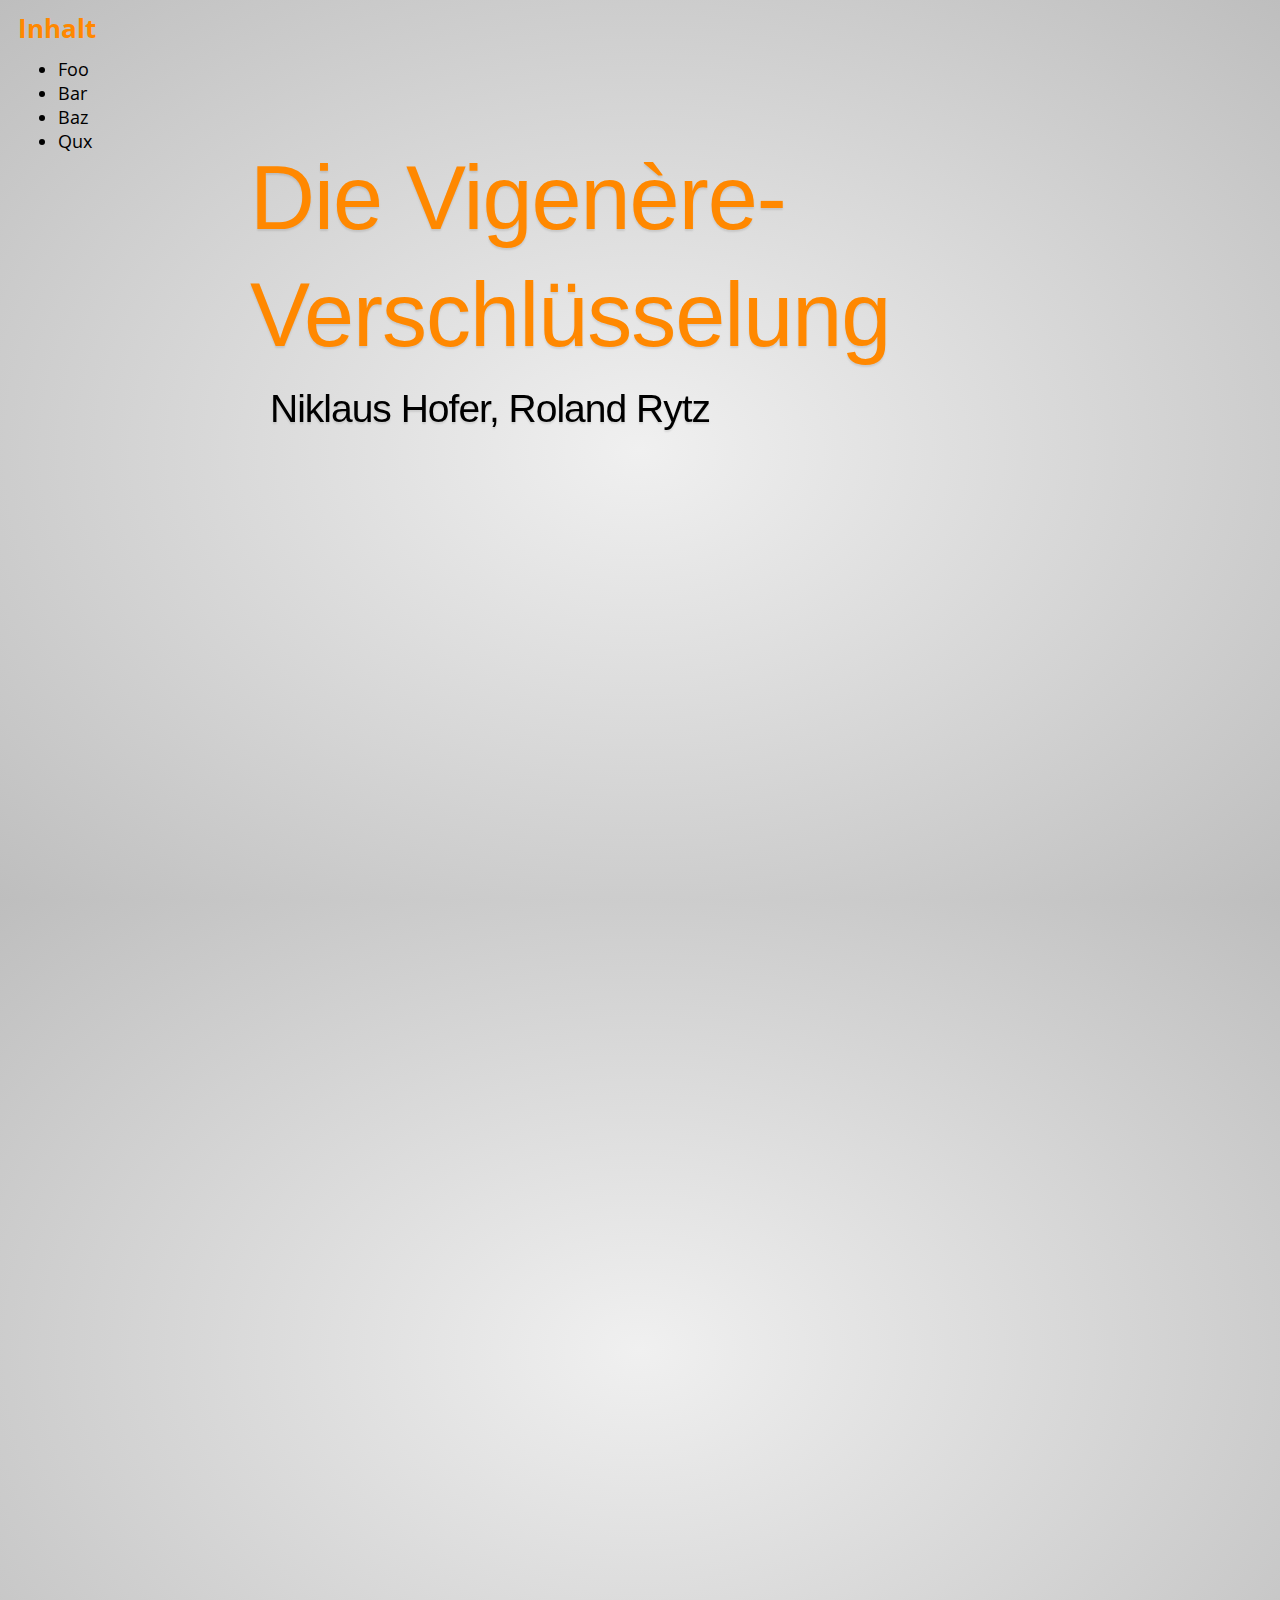
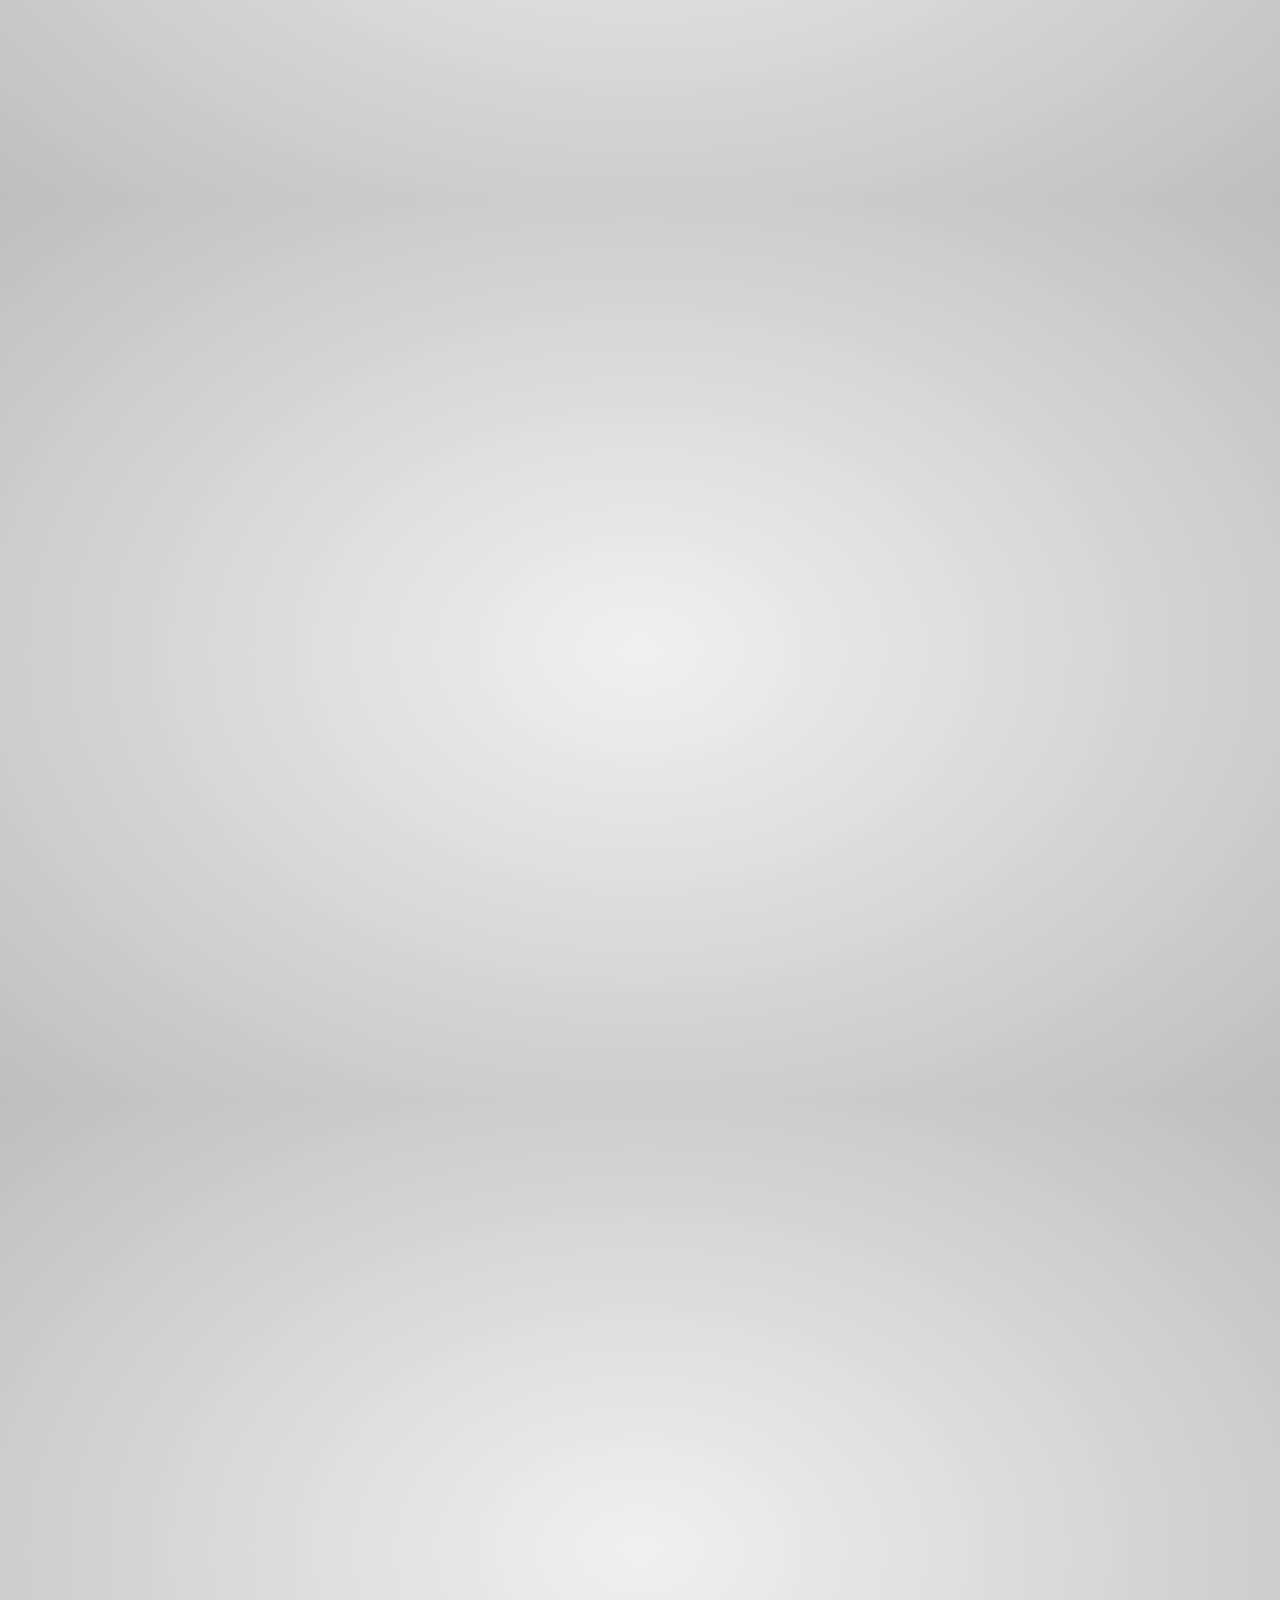
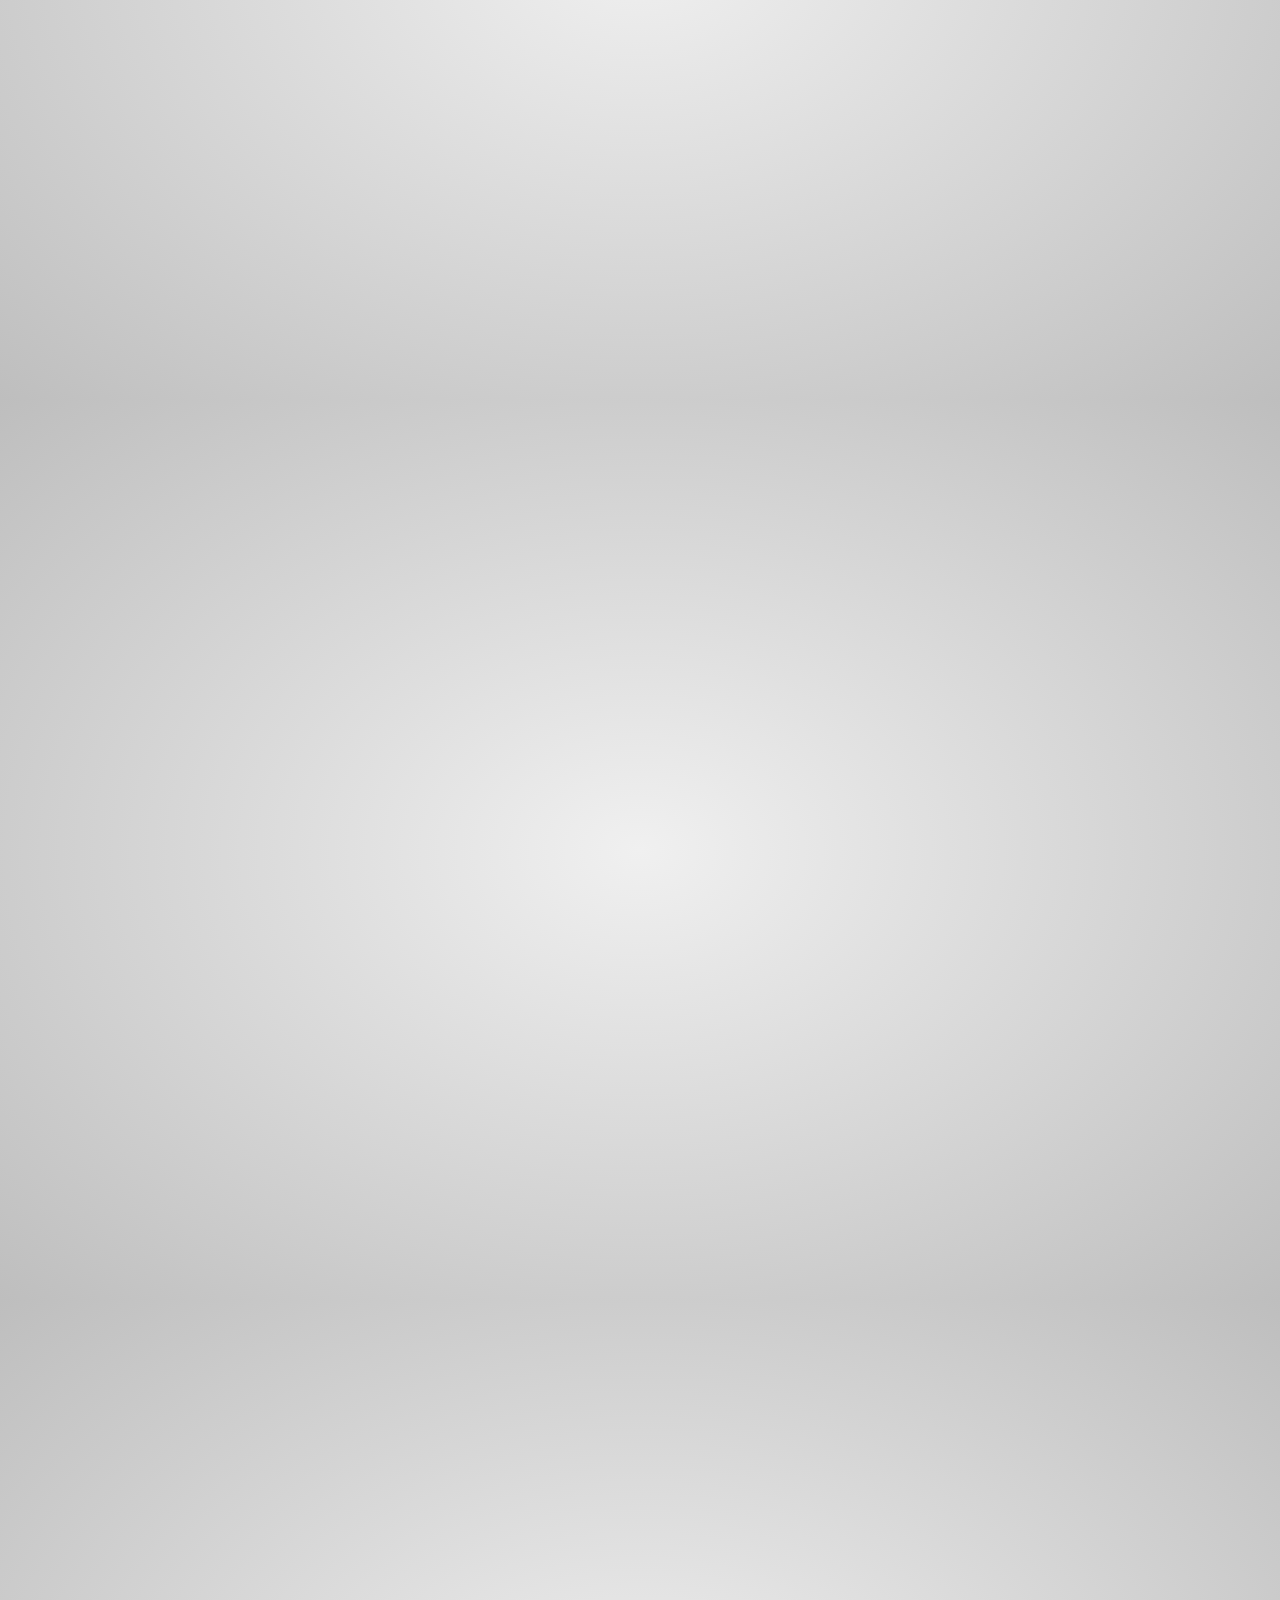
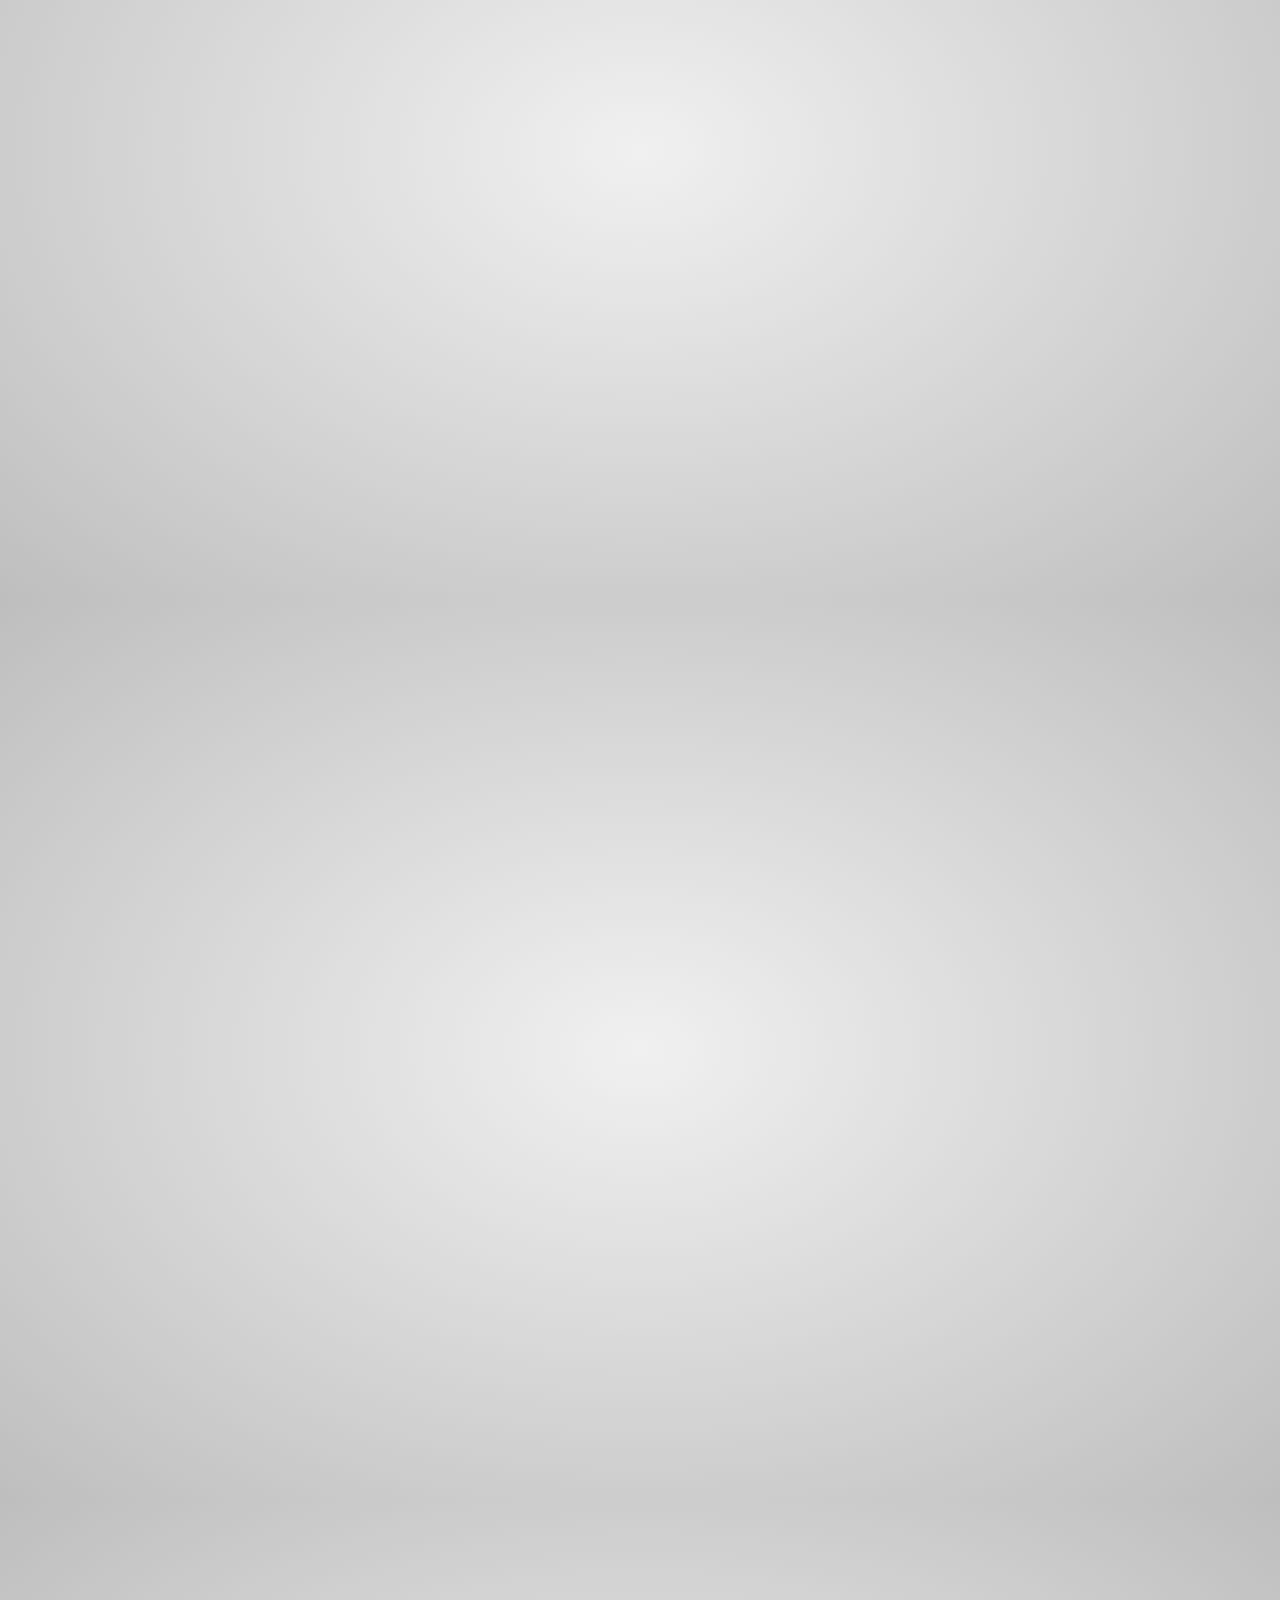
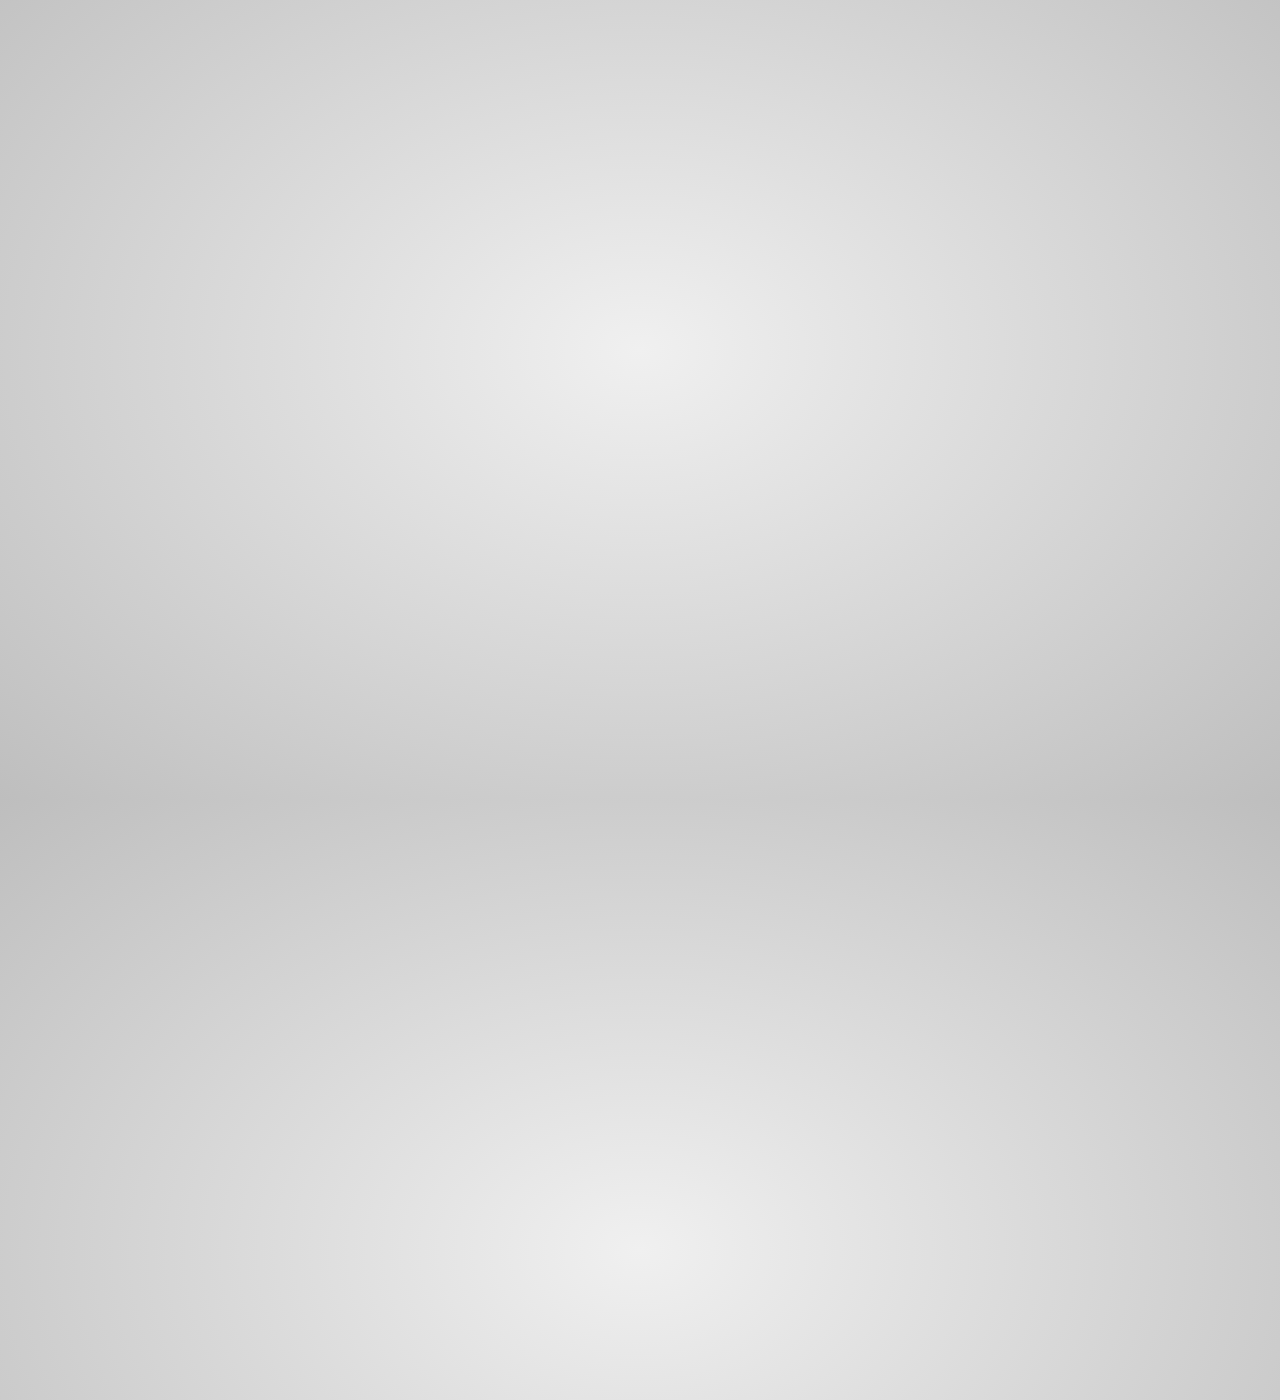
==== praesentation/index.html @ b6e89bb3 "progress on the presentation" ====
<!doctype html>

<html lang="de">
<head>
    <meta charset="utf-8" />
    <meta name="viewport" content="width=1024" />
    <meta name="apple-mobile-web-app-capable" content="yes" />
    <title>impress.js | presentation tool based on the power of CSS3 transforms and transitions in modern browsers | by Bartek Szopka @bartaz</title>
    
    <meta name="description" content="impress.js is a presentation tool based on the power of CSS3 transforms and transitions in modern browsers and inspired by the idea behind prezi.com." />
    <meta name="author" content="Bartek Szopka" />

    <!--link href="http://fonts.googleapis.com/css?family=Open+Sans:regular,semibold,italic,italicsemibold|PT+Sans:400,700,400italic,700italic|PT+Serif:400,700,400italic,700italic" rel="stylesheet" /-->

    <link href="css/impress-demo.css" rel="stylesheet" />
    
    <link rel="shortcut icon" href="favicon.png" />
    
</head>

<body class="impress-not-supported">

<!--
    For example this fallback message is only visible when there is `impress-not-supported` class on body.
-->
<div class="fallback-message">
Dieser Browser ist veraltet. Get a new one!
</div>

<!-- Table of contents!-->
<iframe src="./inhalt.html" allowtransparency="true" frameborder="0" scrolling="0" width="300px" height="500px" style="overflow: hidden;"></iframe>

<div id="impress">

	<div class="step noslide">
		<h1>Die Vigen&egrave;re-Verschlüsselung</h1>
		<q>Niklaus Hofer, Roland Rytz</q>
	</div>
	
	<div class="step slide" data-y="1000" data-z="1000">
		<h2>Der Algorithmus</h2>
		<q>Die Vigenère-Chiffre ist ein simpler, einfach zu verstehender Verschlüsselungsalgorithmus.</q>
	</div>
	
	<div class="step slide" data-y="2000" data-z="2000">
		<h2>Polyalphabetische Substitution</h2>
		<q>"Gibb" + 1 &rarr; "Hjcc"</q>
		<q>"Gibb" + "key" &rarr; "Qmzl"</q>
	</div>
	
	<div class="step slide" data-y="3000" data-z="3000">
		<iframe width=750" height="600" src="../code/table.html">
		</iframe>
	</div>
	
	<div class="step slide" data-y="4000" data-z="4000">
	<h2>Funktionsweise</h2>
	<q>Klartext: Dies ist ein kurzer Text</q>
	<q>Passwort: Wikipedia</q>
	<br />
	<br />
<q class="monospace">KLARTEXT: D I E S I S T E I N K U R Z E R T E X T<br />
PASSWORT: W I K I P E D I A W I K I P E D I A W I<br />
RESULTAT: Z Q O A X W W M I J S E Z O I U B E T B<br />
<br />
KLARTEXT: 03 08 04 18 08 18 19 04 08 13 10 20 17 25 04 17 19 04 23 19<br />
PASSWORT: 22 08 10 08 15 04 03 08 00 22 08 10 08 15 04 03 08 00 22 08<br />
RESULTAT: 25 16 14 26 23 22 22 12 08 35 18 30 25 40 08 20 27 04 45 27<br />
MOD 26&nbsp; : 25 16 14 00 23 22 22 12 08 09 18 04 25 14 08 20 01 04 19 01<br />
</q>
	</div>
	
	<div class="step slide" data-y="5000" data-z="5000">
	<h2 style="font-size: 2.1em; margin-top: 200px;">Mathematischer Hintergrund</h2>
	</div>
	
	<div class="step slide" data-y="6000" data-z="6000">
	<h2>Verschlüsseln</h2>
	<q>P = Passwort</q>
	<q>K = Klartext</q>
	<q>V = Verschlüsselter Text</q>
	<q>l = Länge des Passwortes</q>
	<q>i = Aktuelle Stelle</q>
	
	<img src="./img/encrypt.png" alt="" title="" height="42" width="510" />
	
	</div>
	
	<div class="step slide" data-y="7000" data-z="7000">
	<h2>Entschlüsseln</h2>
	<q>P = Passwort</q>
	<q>K = Klartext</q>
	<q>V = Verschlüsselter Text</q>
	<q>l = Länge des Passwortes</q>
	<q>i = Aktuelle Stelle</q>
	
	<img src="./img/encrypt.png" alt="" title="" height="42" width="510" />
	
	</div>
	
	
	<!--<div class="step slide" data-y="9000" data-z="9000">
		<input />
		<input />
		<div id="bigsendbutton" onclick="$(document).trigger($.Event('keypress', { keyCode: 39 }))">
			Verschl&uuml;sseln!
		</div>
	</div>-->
	
	
	<!--
	
	<div class="step slide" data-y="000" data-z="000">
		<h2>Title!</h2>
		<q>Foo baaaaaaaar</q>
		<q>Foo baaaaaaaar</q>
		<ul>
			<li>Baz</li>
			<li>Qux</li>
		</ul>
		<q>Fubar</q>
	</div>

	-->

</div>

<script src="js/impress.js"></script>
<script>impress().init();</script>


</body>
</html>
---- praesentation/css/impress-demo.css ----
/*
    So you like the style of impress.js demo?
    Or maybe you are just curious how it was done?

    You couldn't find a better place to find out!

    Welcome to the stylesheet impress.js demo presentation.

    Please remember that it is not meant to be a part of impress.js and is
    not required by impress.js.
    I expect that anyone creating a presentation for impress.js would create
    their own set of styles.

    But feel free to read through it and learn how to get the most of what
    impress.js provides.

    And let me be your guide.

    Shall we begin?
*/


/*
    We start with a good ol' reset.
    That's the one by Eric Meyer http://meyerweb.com/eric/tools/css/reset/

    You can probably argue if it is needed here, or not, but for sure it
    doesn't do any harm and gives us a fresh start.
*/

html, body, div, span, applet, object, iframe,
h1, h2, h3, h4, h5, h6, p, blockquote, pre,
a, abbr, acronym, address, big, cite, code,
del, dfn, em, img, ins, kbd, q, s, samp,
small, strike, strong, sub, sup, tt, var,
b, u, i, center,
dl, dt, dd, ol, ul, li,
fieldset, form, label, legend,
table, caption, tbody, tfoot, thead, tr, th, td,
article, aside, canvas, details, embed,
figure, figcaption, footer, header, hgroup,
menu, nav, output, ruby, section, summary,
time, mark, audio, video {
    margin: 0;
    padding: 0;
    border: 0;
    font-size: 100%;
    font: inherit;
    vertical-align: baseline;
}

/* HTML5 display-role reset for older browsers */
article, aside, details, figcaption, figure,
footer, header, hgroup, menu, nav, section {
    display: block;
}
body {
    line-height: 1;
}
ol, ul {
	margin-left: 40px;
	margin-top: 10px;
}
blockquote, q {
    quotes: none;
}
blockquote:before, blockquote:after,
q:before, q:after {
    content: '';
    content: none;
}

h1{
	color: #FF8800;
	font-size: 3em;
	line-height: 1.3em;
}

h2{
	color: #FF8800;
	font-size: 2em;
	line-height: 1.3em;
}

q{
	color: #000000;
	font-size: 1.3em;
	line-height: 1.3em;
	margin-left: 20px;
}

input{
	font-family: monospace;
	display: block;
	width: 750px;
	height: 40px;
	font-size: 30px;
	border-color: #000000;
	margin-top: 30px;
	padding: 5px;
	box-shadow: inset 2px 2px 10px #555555
}

#bigsendbutton{
	position: absolute;
	height: 80px;
	padding-top: 20px;
	width: 300px;
	border: 2px #000000 solid;
	border-radius: 20px;
	box-shadow: inset 0px -50px 100px #AAAAAA;
	text-align: center;
	text-shadow: none;
	line-height: 50px;
	font-size: 35px;
	color: #000000;
	right: 80px;
	top: 250px;
	cursor: pointer;
}

#bigsendbutton:hover{
	box-shadow: inset 0px -30px 100px #DDDDDD;
}

#inhalt{
	display: block;
	position: absolute;
}

table {
    border-collapse: collapse;
    border-spacing: 0;
}

/*
    Now here is when interesting things start to appear.

    We set up <body> styles with default font and nice gradient in the background.
    And yes, there is a lot of repetition there because of -prefixes but we don't
    want to leave anybody behind.
*/
body {
    font-family: 'PT Sans', sans-serif;
    min-height: 740px;

    background: rgb(215, 215, 215);
    background: -webkit-gradient(radial, 50% 50%, 0, 50% 50%, 500, from(rgb(240, 240, 240)), to(rgb(190, 190, 190)));
    background: -webkit-radial-gradient(rgb(240, 240, 240), rgb(190, 190, 190));
    background:    -moz-radial-gradient(rgb(240, 240, 240), rgb(190, 190, 190));
    background:     -ms-radial-gradient(rgb(240, 240, 240), rgb(190, 190, 190));
    background:      -o-radial-gradient(rgb(240, 240, 240), rgb(190, 190, 190));
    background:         radial-gradient(rgb(240, 240, 240), rgb(190, 190, 190));
}

/*
    Now let's bring some text styles back ...
*/
b, strong { font-weight: bold }
i, em { font-style: italic }

/*
    ... and give links a nice look.
*/
a {
    color: inherit;
    text-decoration: none;
    padding: 0 0.1em;
    background: rgba(255,255,255,0.5);
    text-shadow: -1px -1px 2px rgba(100,100,100,0.9);
    border-radius: 0.2em;

    -webkit-transition: 0.5s;
    -moz-transition:    0.5s;
    -ms-transition:     0.5s;
    -o-transition:      0.5s;
    transition:         0.5s;
}

a:hover,
a:focus {
    background: rgba(255,255,255,1);
    text-shadow: -1px -1px 2px rgba(100,100,100,0.5);
}

/*
    Because the main point behind the impress.js demo is to demo impress.js
    we display a fallback message for users with browsers that don't support
    all the features required by it.

    All of the content will be still fully accessible for them, but I want
    them to know that they are missing something - that's what the demo is
    about, isn't it?

    And then we hide the message, when support is detected in the browser.
*/

.fallback-message {
    font-family: sans-serif;
    line-height: 1.3;

    width: 780px;
    padding: 10px 10px 0;
    margin: 20px auto;

    border: 1px solid #E4C652;
    border-radius: 10px;
    background: #EEDC94;
}

.fallback-message p {
    margin-bottom: 10px;
}

.impress-supported .fallback-message {
    display: none;
}

/*
    Now let's style the presentation steps.

    We start with basics to make sure it displays correctly in everywhere ...
*/

.step {
    position: relative;
    width: 900px;
    padding: 40px;
    margin: 20px auto;

    -webkit-box-sizing: border-box;
    -moz-box-sizing:    border-box;
    -ms-box-sizing:     border-box;
    -o-box-sizing:      border-box;
    box-sizing:         border-box;

    font-family: 'PT Serif', georgia, serif;
    font-size: 48px;
    line-height: 1.5;
}

/*
    ... and we enhance the styles for impress.js.

    Basically we remove the margin and make inactive steps a little bit transparent.
*/
.impress-enabled .step {
    margin: 0;
    opacity: 0.3;

    -webkit-transition: opacity 1s;
    -moz-transition:    opacity 1s;
    -ms-transition:     opacity 1s;
    -o-transition:      opacity 1s;
    transition:         opacity 1s;
}

.impress-enabled .step.active { opacity: 1 }

.monospace{
	font-family: monospace !important;
	font-size: 0.6em !important;
	line-height: 1em !important;
}

.slide {
    display: block;

    width: 800px;
    height: 700px;
    padding: 40px 60px;

    background-color: white;
    border: 1px solid rgba(0, 0, 0, .3);
    box-shadow: 0 2px 6px rgba(0, 0, 0, .1);

    color: rgb(102, 102, 102);
    text-shadow: 0 2px 2px rgba(0, 0, 0, .1);

    font-family: 'Open Sans', Arial, sans-serif;
    font-size: 30px;
    line-height: 36px;
    letter-spacing: -1px;
}

.noslide {
    display: block;

    width: 900px;
    height: 700px;
    padding: 40px 60px;

    background-color: none;
    border: none;

    color: rgb(102, 102, 102);
    text-shadow: 0 2px 2px rgba(0, 0, 0, .1);

    font-family: 'Open Sans', Arial, sans-serif;
    font-size: 30px;
    line-height: 36px;
    letter-spacing: -1px;
}

q {
    display: block;
    margin-top: 10px;
}

q strong {
    white-space: nowrap;
}

/*
    And now we start to style each step separately.

    I agree that this may be not the most efficient, object-oriented and
    scalable way of styling, but most of steps have quite a custom look
    and typography tricks here and there, so they had to be styled separately.

    First is the title step with a big <h1> (no room for padding) and some
    3D positioning along Z axis.
*/

#title {
    padding: 0;
}

#title .try {
    font-size: 64px;
    position: absolute;
    top: -0.5em;
    left: 1.5em;

    -webkit-transform: translateZ(20px);
    -moz-transform:    translateZ(20px);
    -ms-transform:     translateZ(20px);
    -o-transform:      translateZ(20px);
    transform:         translateZ(20px);
}

#title h1 {
    font-size: 190px;

    -webkit-transform: translateZ(50px);
    -moz-transform:    translateZ(50px);
    -ms-transform:     translateZ(50px);
    -o-transform:      translateZ(50px);
    transform:         translateZ(50px);
}

#title .footnote {
    font-size: 32px;
}

/*
    Second step is nothing special, just a text with a link, so it doesn't need
    any special styling.

    Let's move to 'big thoughts' with centered text and custom font sizes.
*/
#big {
    width: 600px;
    text-align: center;
    font-size: 60px;
    line-height: 1;
}

#big b {
    display: block;
    font-size: 250px;
    line-height: 250px;
}

#big .thoughts {
    font-size: 90px;
    line-height: 150px;
}

/*
    'Tiny ideas' just need some tiny styling.
*/
#tiny {
    width: 500px;
    text-align: center;
}

/*
    This step has some animated text ...
*/
#ing { width: 500px }

/*
    ... so we define display to `inline-block` to enable transforms and
    transition duration to 0.5s ...
*/
#ing b {
    display: inline-block;
    -webkit-transition: 0.5s;
    -moz-transition:    0.5s;
    -ms-transition:     0.5s;
    -o-transition:      0.5s;
    transition:         0.5s;
}

/*
    ... and we want 'positioning` word to move up a bit when the step gets
    `present` class ...
*/
#ing.present .positioning {
    -webkit-transform: translateY(-10px);
    -moz-transform:    translateY(-10px);
    -ms-transform:     translateY(-10px);
    -o-transform:      translateY(-10px);
    transform:         translateY(-10px);
}

/*
    ... 'rotating' to rotate a quarter of a second later ...
*/
#ing.present .rotating {
    -webkit-transform: rotate(-10deg);
    -moz-transform:    rotate(-10deg);
    -ms-transform:     rotate(-10deg);
    -o-transform:      rotate(-10deg);
    transform:         rotate(-10deg);

    -webkit-transition-delay: 0.25s;
    -moz-transition-delay:    0.25s;
    -ms-transition-delay:     0.25s;
    -o-transition-delay:      0.25s;
    transition-delay:         0.25s;
}

/*
    ... and 'scaling' to scale down after another quarter of a second.
*/
#ing.present .scaling {
    -webkit-transform: scale(0.7);
    -moz-transform:    scale(0.7);
    -ms-transform:     scale(0.7);
    -o-transform:      scale(0.7);
    transform:         scale(0.7);

    -webkit-transition-delay: 0.5s;
    -moz-transition-delay:    0.5s;
    -ms-transition-delay:     0.5s;
    -o-transition-delay:      0.5s;
    transition-delay:         0.5s;
}

/*
    The 'imagination' step is again some boring font-sizing.
*/

#imagination {
    width: 600px;
}

#imagination .imagination {
    font-size: 78px;
}

/*
    There is nothing really special about 'use the source, Luke' step, too,
    except maybe of the Yoda background.

    As you can see below I've 'hard-coded' it in data URL.
    That's not the best way to serve images, but because that's just this one
    I decided it will be OK to have it this way.

    Just make sure you don't blindly copy this approach.
*/
#source {
    width: 700px;
    padding-bottom: 300px;

    /* Yoda Icon :: Pixel Art from Star Wars http://www.pixeljoint.com/pixelart/1423.htm */
    background-image: url([data-uri]);
    background-position: bottom right;
    background-repeat: no-repeat;
}

#source q {
    font-size: 60px;
}

/*
    And the "it's in 3D" step again brings some 3D typography - just for fun.

    Because we want to position <span> elements in 3D we set transform-style to
    `preserve-3d` on the paragraph.
    It is not needed by webkit browsers, but it is in Firefox. It's hard to say
    which behaviour is correct as 3D transforms spec is not very clear about it.
*/
#its-in-3d p {
    -webkit-transform-style: preserve-3d;
    -moz-transform-style:    preserve-3d; /* Y U need this Firefox?! */
    -ms-transform-style:     preserve-3d;
    -o-transform-style:      preserve-3d;
    transform-style:         preserve-3d;
}

/*
    Below we position each word separately along Z axis and we want it to transition
    to default position in 0.5s when the step gets `present` class.

    Quite a simple idea, but lot's of styles and prefixes.
*/
#its-in-3d span,
#its-in-3d b {
    display: inline-block;
    -webkit-transform: translateZ(40px);
    -moz-transform:    translateZ(40px);
    -ms-transform:     translateZ(40px);
    -o-transform:      translateZ(40px);
     transform:        translateZ(40px);

    -webkit-transition: 0.5s;
    -moz-transition:    0.5s;
    -ms-transition:     0.5s;
    -o-transition:      0.5s;
    transition:         0.5s;
}

#its-in-3d .have {
    -webkit-transform: translateZ(-40px);
    -moz-transform:    translateZ(-40px);
    -ms-transform:     translateZ(-40px);
    -o-transform:      translateZ(-40px);
    transform:         translateZ(-40px);
}

#its-in-3d .you {
    -webkit-transform: translateZ(20px);
    -moz-transform:    translateZ(20px);
    -ms-transform:     translateZ(20px);
    -o-transform:      translateZ(20px);
    transform:         translateZ(20px);
}

#its-in-3d .noticed {
    -webkit-transform: translateZ(-40px);
    -moz-transform:    translateZ(-40px);
    -ms-transform:     translateZ(-40px);
    -o-transform:      translateZ(-40px);
    transform:         translateZ(-40px);
}

#its-in-3d .its {
    -webkit-transform: translateZ(60px);
    -moz-transform:    translateZ(60px);
    -ms-transform:     translateZ(60px);
    -o-transform:      translateZ(60px);
    transform:         translateZ(60px);
}

#its-in-3d .in {
    -webkit-transform: translateZ(-10px);
    -moz-transform:    translateZ(-10px);
    -ms-transform:     translateZ(-10px);
    -o-transform:      translateZ(-10px);
    transform:         translateZ(-10px);
}

#its-in-3d .footnote {
    font-size: 32px;

    -webkit-transform: translateZ(-10px);
    -moz-transform:    translateZ(-10px);
    -ms-transform:     translateZ(-10px);
    -o-transform:      translateZ(-10px);
    transform:         translateZ(-10px);
}

#its-in-3d.present span,
#its-in-3d.present b {
    -webkit-transform: translateZ(0px);
    -moz-transform:    translateZ(0px);
    -ms-transform:     translateZ(0px);
    -o-transform:      translateZ(0px);
    transform:         translateZ(0px);
}

/*
    The last step is an overview.
    There is no content in it, so we make sure it's not visible because we want
    to be able to click on other steps.

*/
#overview { display: none }

/*
    We also make other steps visible and give them a pointer cursor using the
    `impress-on-` class.
*/
.impress-on-overview .step {
    opacity: 1;
    cursor: pointer;
}


/*
    Now, when we have all the steps styled let's give users a hint how to navigate
    around the presentation.

    The best way to do this would be to use JavaScript, show a delayed hint for a
    first time users, then hide it and store a status in cookie or localStorage...

    But I wanted to have some CSS fun and avoid additional scripting...

    Let me explain it first, so maybe the transition magic will be more readable
    when you read the code.

    First of all I wanted the hint to appear only when user is idle for a while.
    You can't detect the 'idle' state in CSS, but I delayed a appearing of the
    hint by 5s using transition-delay.

    You also can't detect in CSS if the user is a first-time visitor, so I had to
    make an assumption that I'll only show the hint on the first step. And when
    the step is changed hide the hint, because I can assume that user already
    knows how to navigate.

    To summarize it - hint is shown when the user is on the first step for longer
    than 5 seconds.

    The other problem I had was caused by the fact that I wanted the hint to fade
    in and out. It can be easily achieved by transitioning the opacity property.
    But that also meant that the hint was always on the screen, even if totally
    transparent. It covered part of the screen and you couldn't correctly clicked
    through it.
    Unfortunately you cannot transition between display `block` and `none` in pure
    CSS, so I needed a way to not only fade out the hint but also move it out of
    the screen.

    I solved this problem by positioning the hint below the bottom of the screen
    with CSS transform and moving it up to show it. But I also didn't want this move
    to be visible. I wanted the hint only to fade in and out visually, so I delayed
    the fade in transition, so it starts when the hint is already in its correct
    position on the screen.

    I know, it sounds complicated ... maybe it would be easier with the code?
*/

.hint {
    /*
        We hide the hint until presentation is started and from browsers not supporting
        impress.js, as they will have a linear scrollable view ...
    */
    display: none;

    /*
        ... and give it some fixed position and nice styles.
    */
    position: fixed;
    left: 0;
    right: 0;
    bottom: 200px;

    background: rgba(0,0,0,0.5);
    color: #EEE;
    text-align: center;

    font-size: 50px;
    padding: 20px;

    z-index: 100;

    /*
        By default we don't want the hint to be visible, so we make it transparent ...
    */
    opacity: 0;

    /*
        ... and position it below the bottom of the screen (relative to it's fixed position)
    */
    -webkit-transform: translateY(400px);
    -moz-transform:    translateY(400px);
    -ms-transform:     translateY(400px);
    -o-transform:      translateY(400px);
    transform:         translateY(400px);

    /*
        Now let's imagine that the hint is visible and we want to fade it out and move out
        of the screen.

        So we define the transition on the opacity property with 1s duration and another
        transition on transform property delayed by 1s so it will happen after the fade out
        on opacity finished.

        This way user will not see the hint moving down.
    */
    -webkit-transition: opacity 1s, -webkit-transform 0.5s 1s;
    -moz-transition:    opacity 1s,    -moz-transform 0.5s 1s;
    -ms-transition:     opacity 1s,     -ms-transform 0.5s 1s;
    -o-transition:      opacity 1s,      -o-transform 0.5s 1s;
    transition:         opacity 1s,         transform 0.5s 1s;
}

/*
    Now we 'enable' the hint when presentation is initialized ...
*/
.impress-enabled .hint { display: block }

/*
    ... and we will show it when the first step (with id 'bored') is active.
*/
.impress-on-bored .hint {
    /*
        We remove the transparency and position the hint in its default fixed
        position.
    */
    opacity: 1;

    -webkit-transform: translateY(0px);
    -moz-transform:    translateY(0px);
    -ms-transform:     translateY(0px);
    -o-transform:      translateY(0px);
    transform:         translateY(0px);

    /*
        Now for fade in transition we have the oposite situation from the one
        above.

        First after 4.5s delay we animate the transform property to move the hint
        into its correct position and after that we fade it in with opacity
        transition.
    */
    -webkit-transition: opacity 1s 5s, -webkit-transform 0.5s 4.5s;
    -moz-transition:    opacity 1s 5s,    -moz-transform 0.5s 4.5s;
    -ms-transition:     opacity 1s 5s,     -ms-transform 0.5s 4.5s;
    -o-transition:      opacity 1s 5s,      -o-transform 0.5s 4.5s;
    transition:         opacity 1s 5s,         transform 0.5s 4.5s;
}

/*
    And as the last thing there is a workaround for quite strange bug.
    It happens a lot in Chrome. I don't remember if I've seen it in Firefox.

    Sometimes the element positioned in 3D (especially when it's moved back
    along Z axis) is not clickable, because it falls 'behind' the <body>
    element.

    To prevent this, I decided to make <body> non clickable by setting
    pointer-events property to `none` value.
    Value if this property is inherited, so to make everything else clickable
    I bring it back on the #impress element.

    If you want to know more about `pointer-events` here are some docs:
    https://developer.mozilla.org/en/CSS/pointer-events

    There is one very important thing to notice about this workaround - it makes
    everything 'unclickable' except what's in #impress element.

    So use it wisely ... or don't use at all.
*/
.impress-enabled          { pointer-events: none }
.impress-enabled #impress { pointer-events: auto }

/*
    There is one funny thing I just realized.

    Thanks to this workaround above everything except #impress element is invisible
    for click events. That means that the hint element is also not clickable.
    So basically all of this transforms and delayed transitions trickery was probably
    not needed at all...

    But it was fun to learn about it, wasn't it?
*/

/*
    That's all I have for you in this file.
    Thanks for reading. I hope you enjoyed it at least as much as I enjoyed writing it
    for you.
*/
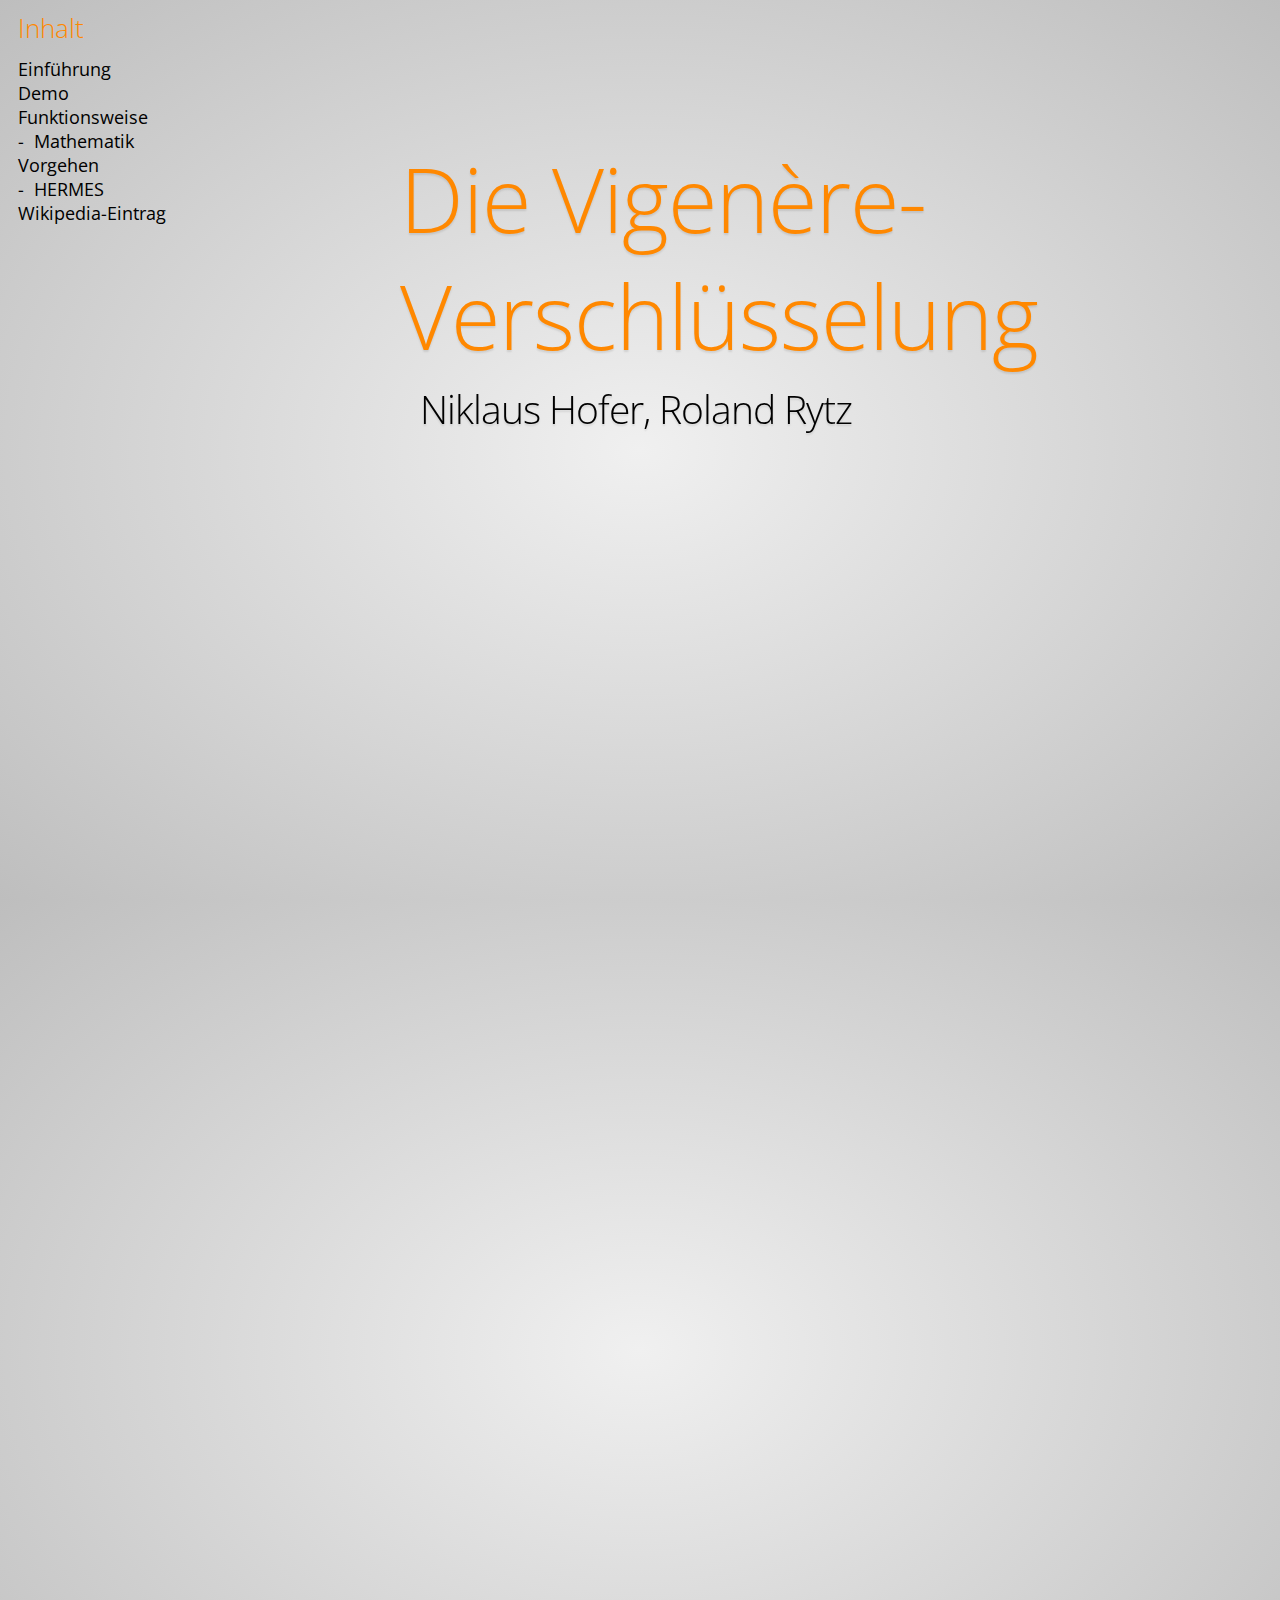
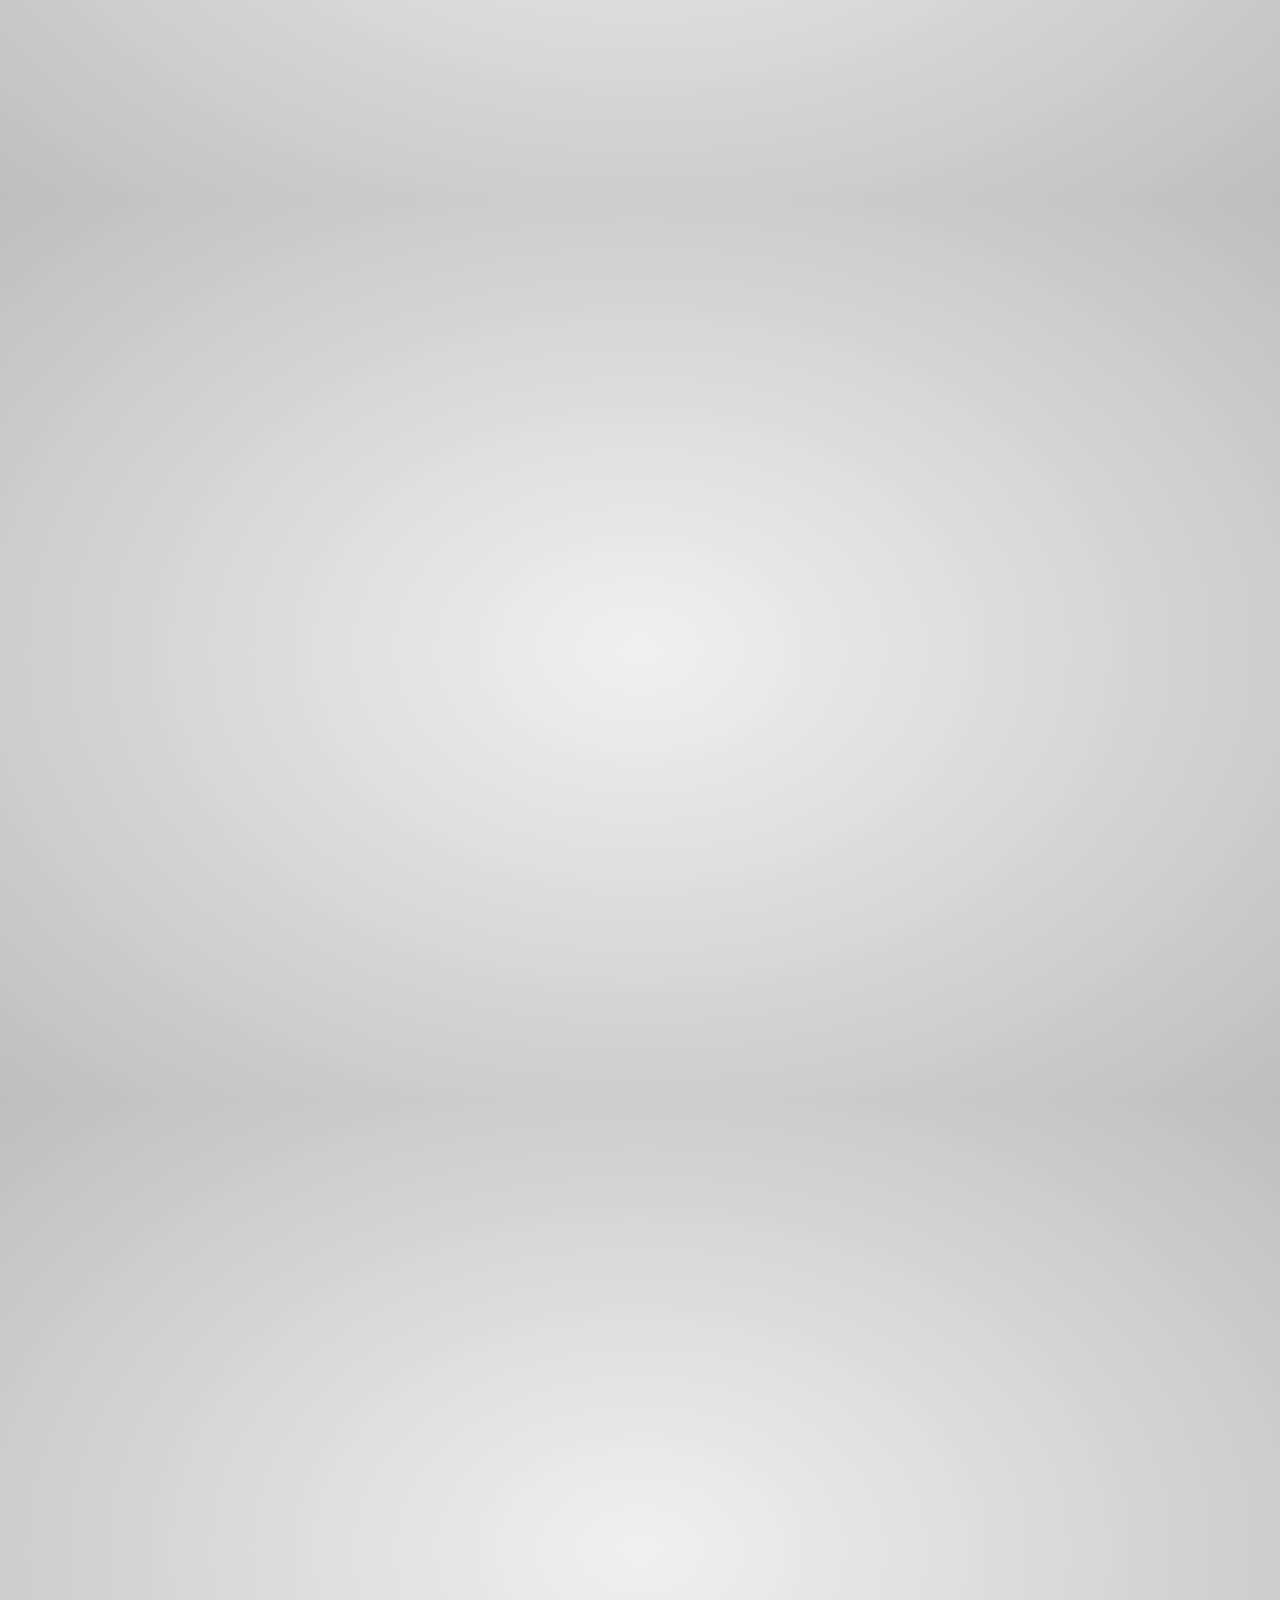
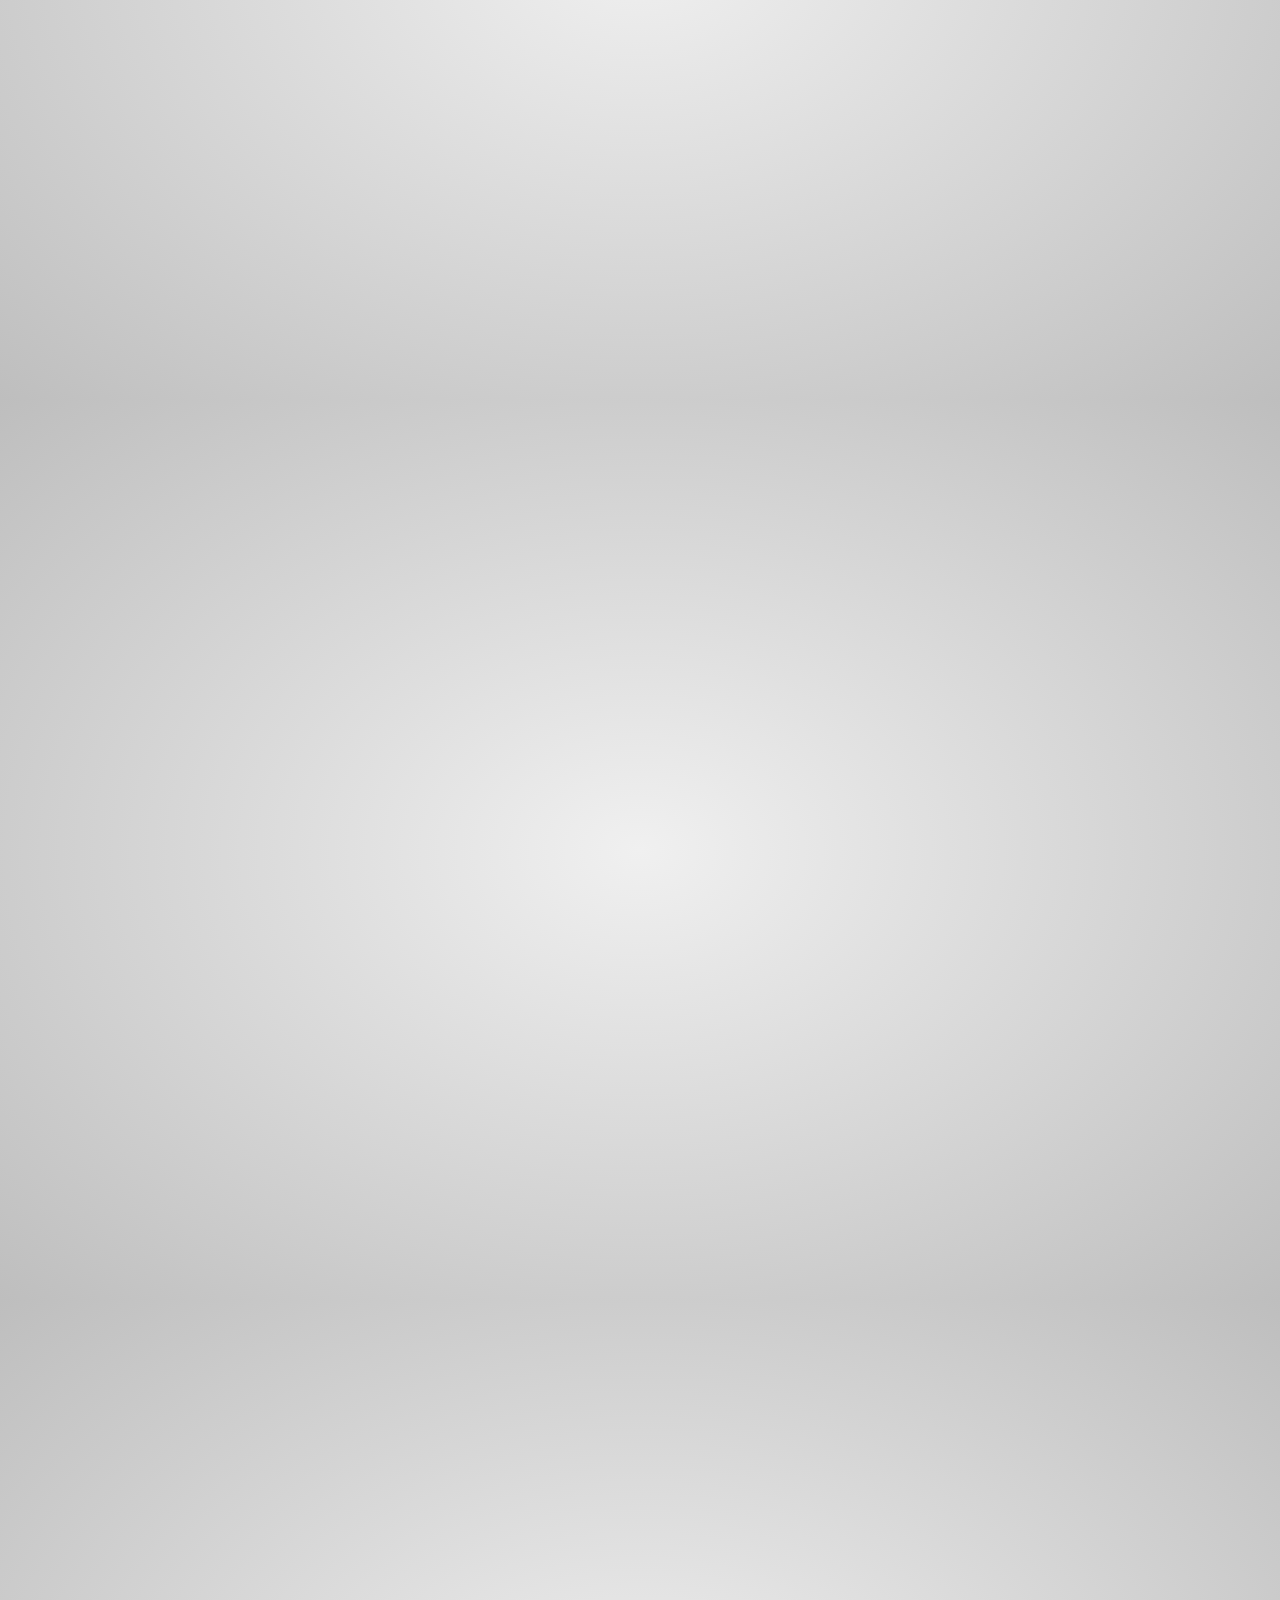
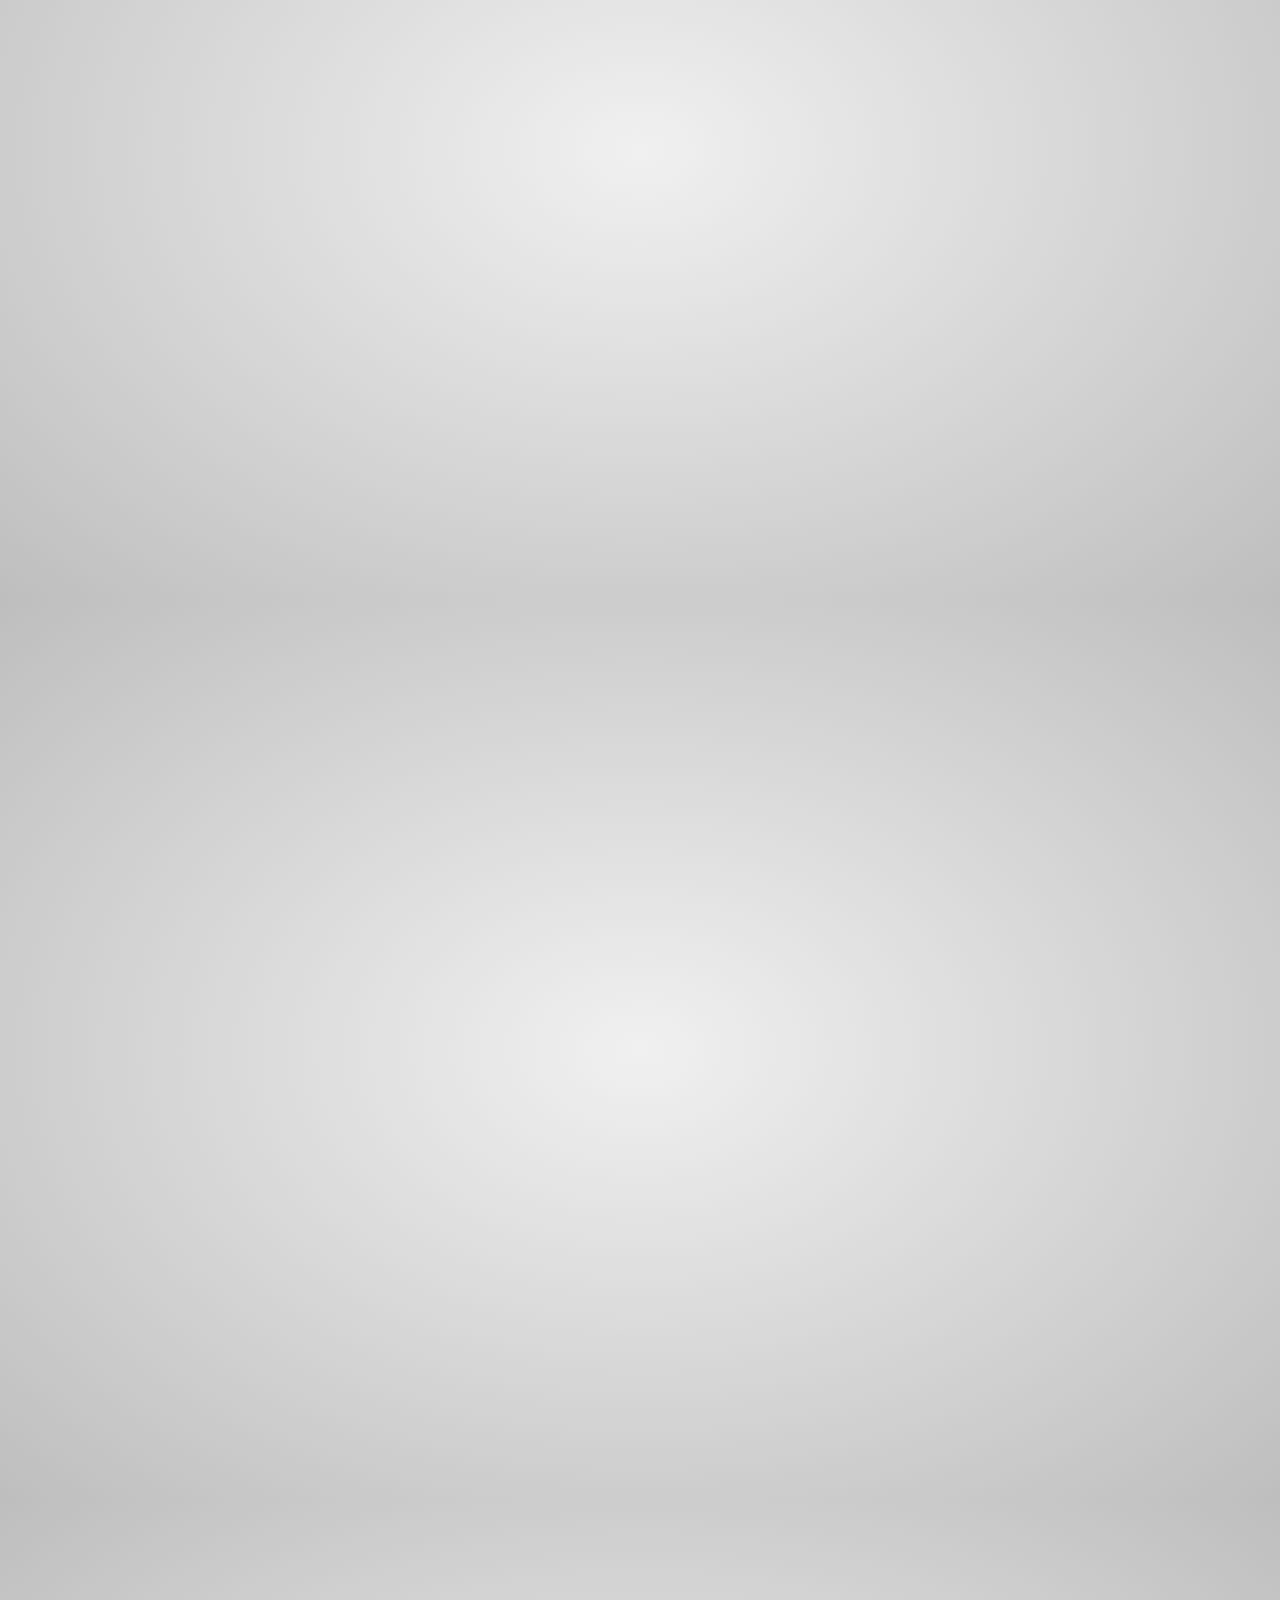
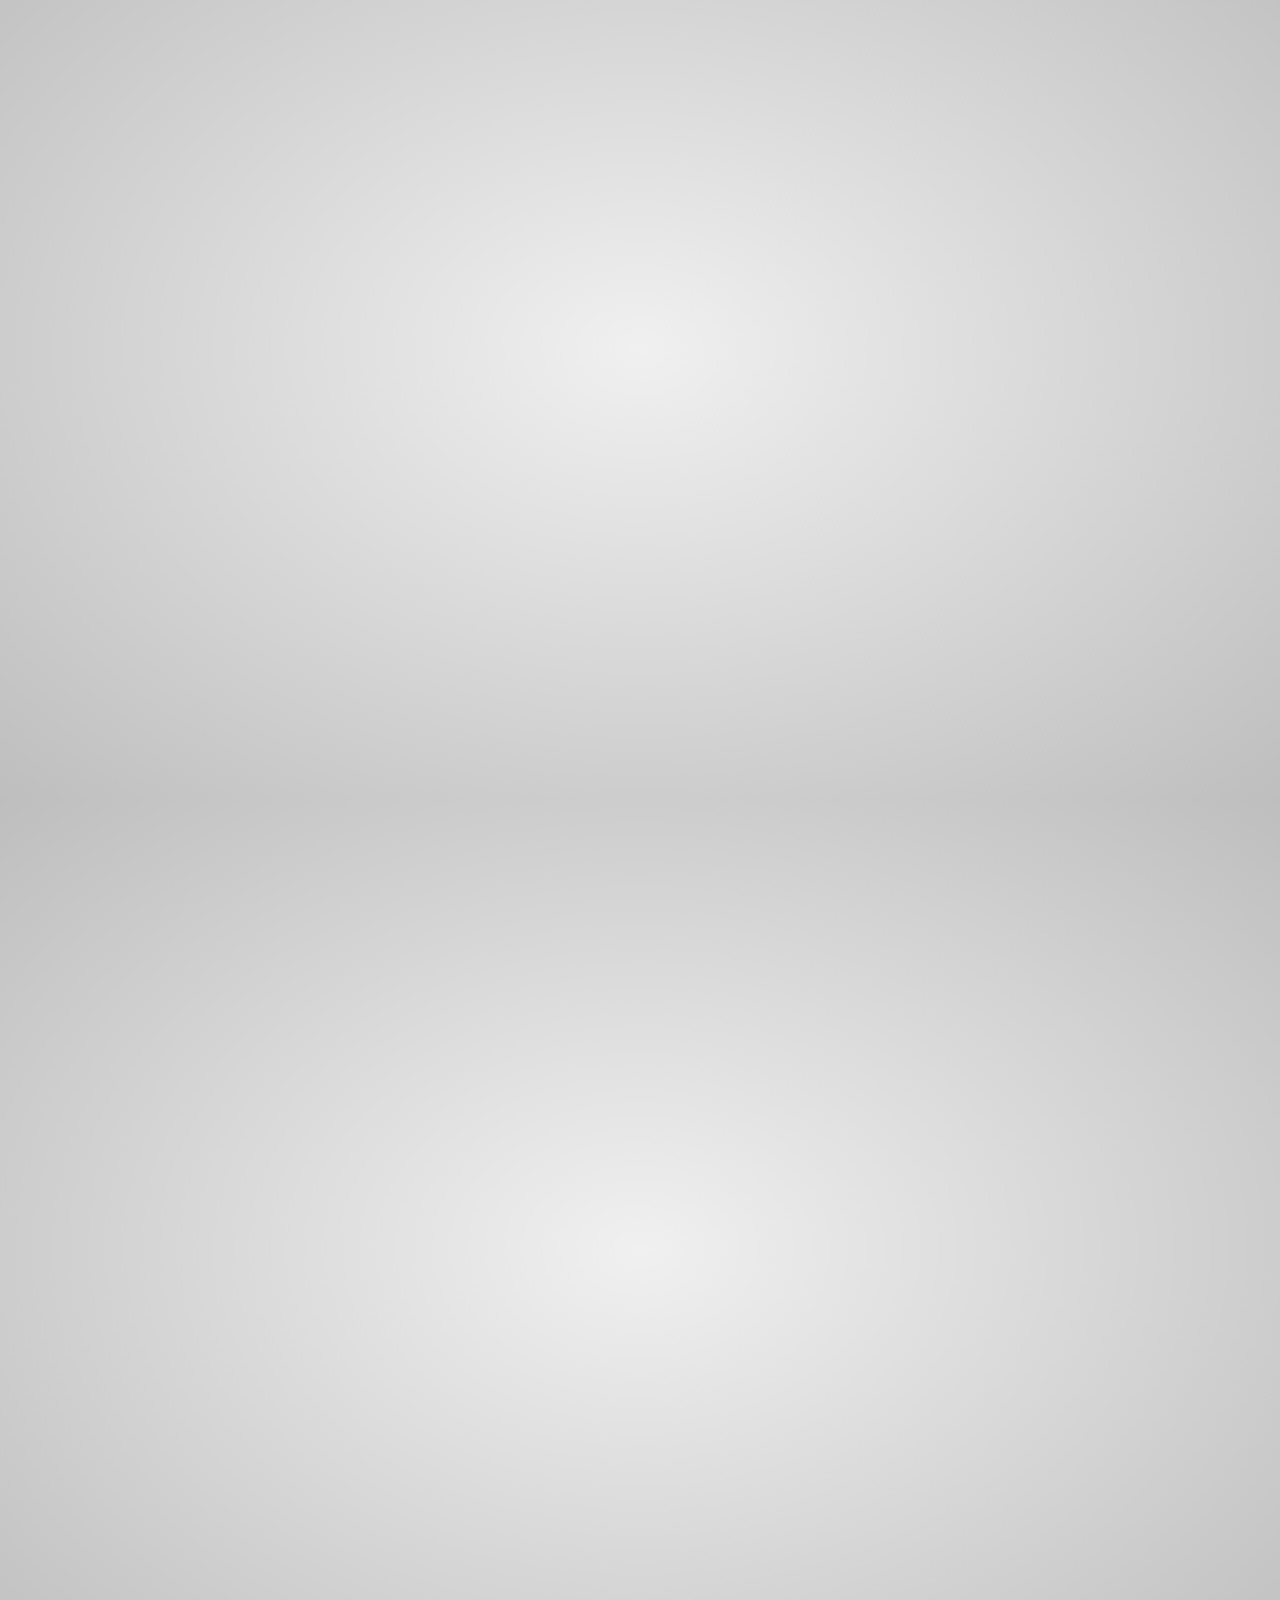
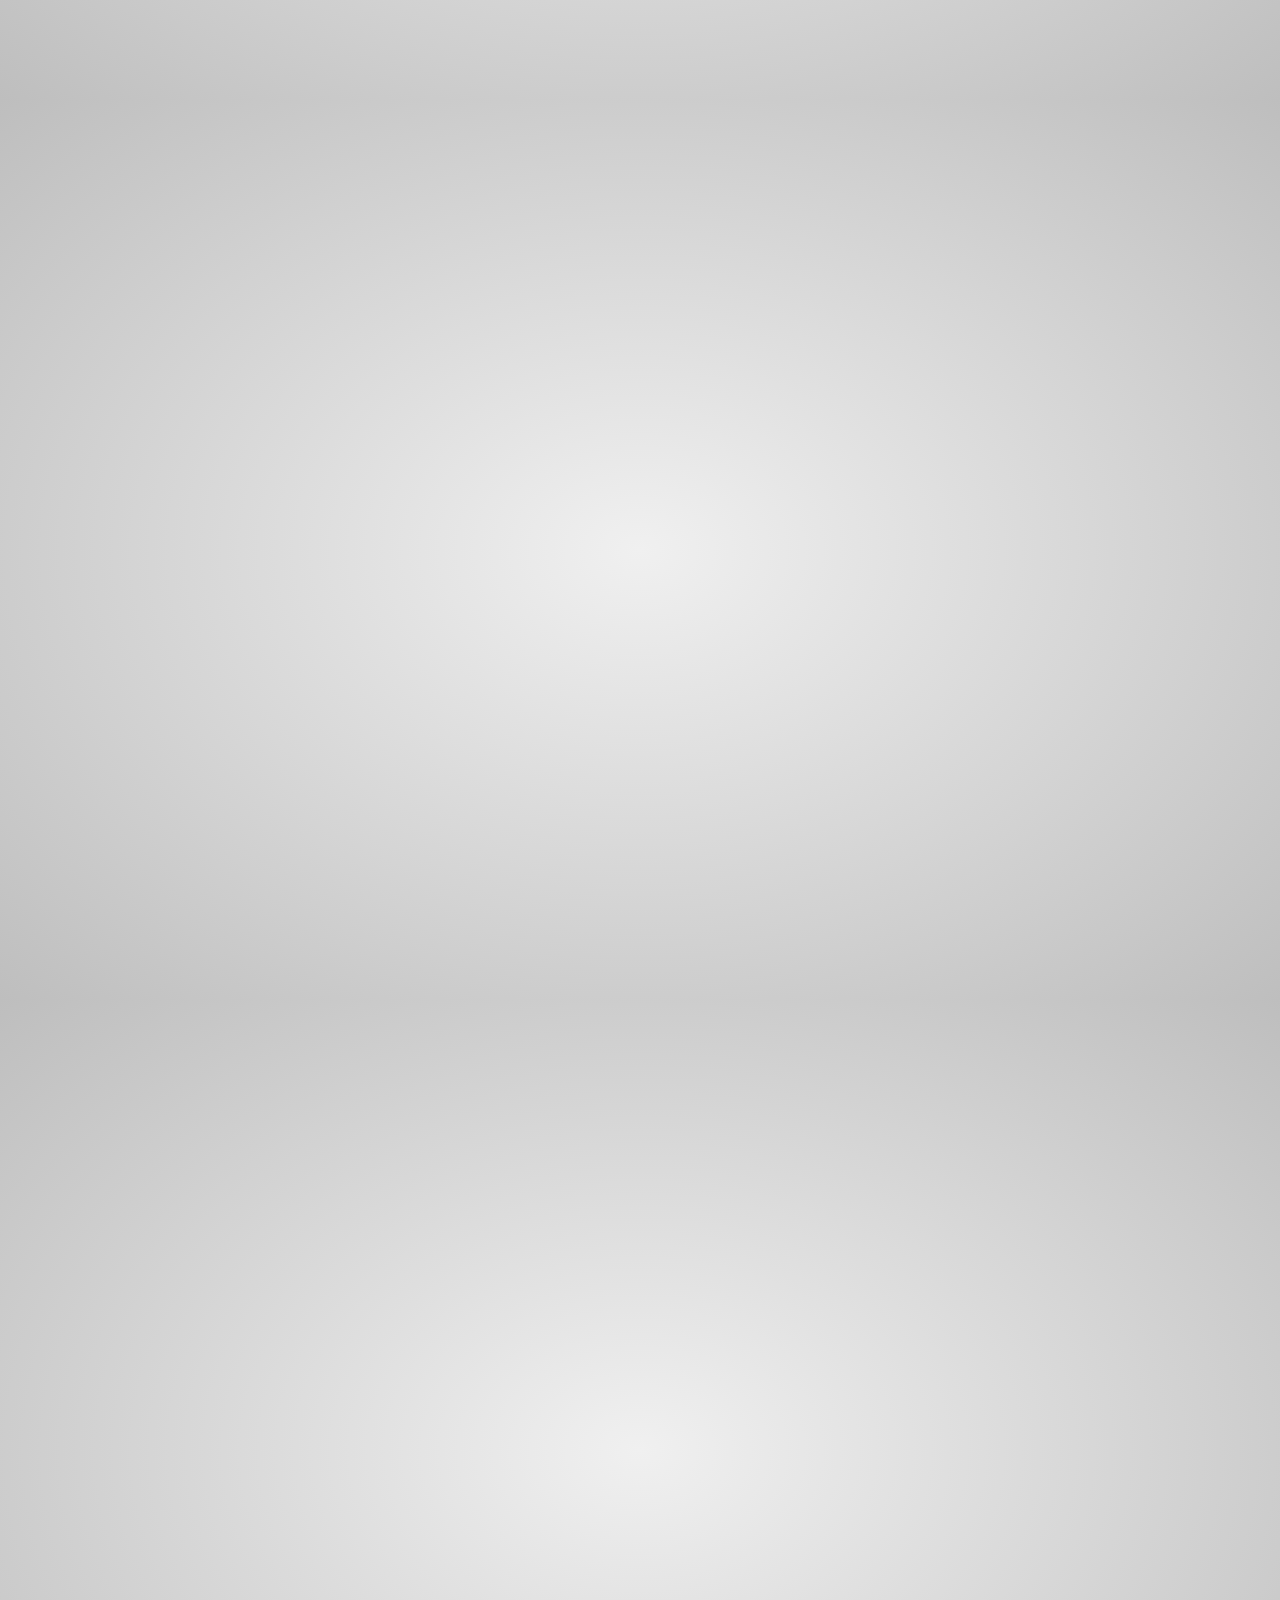
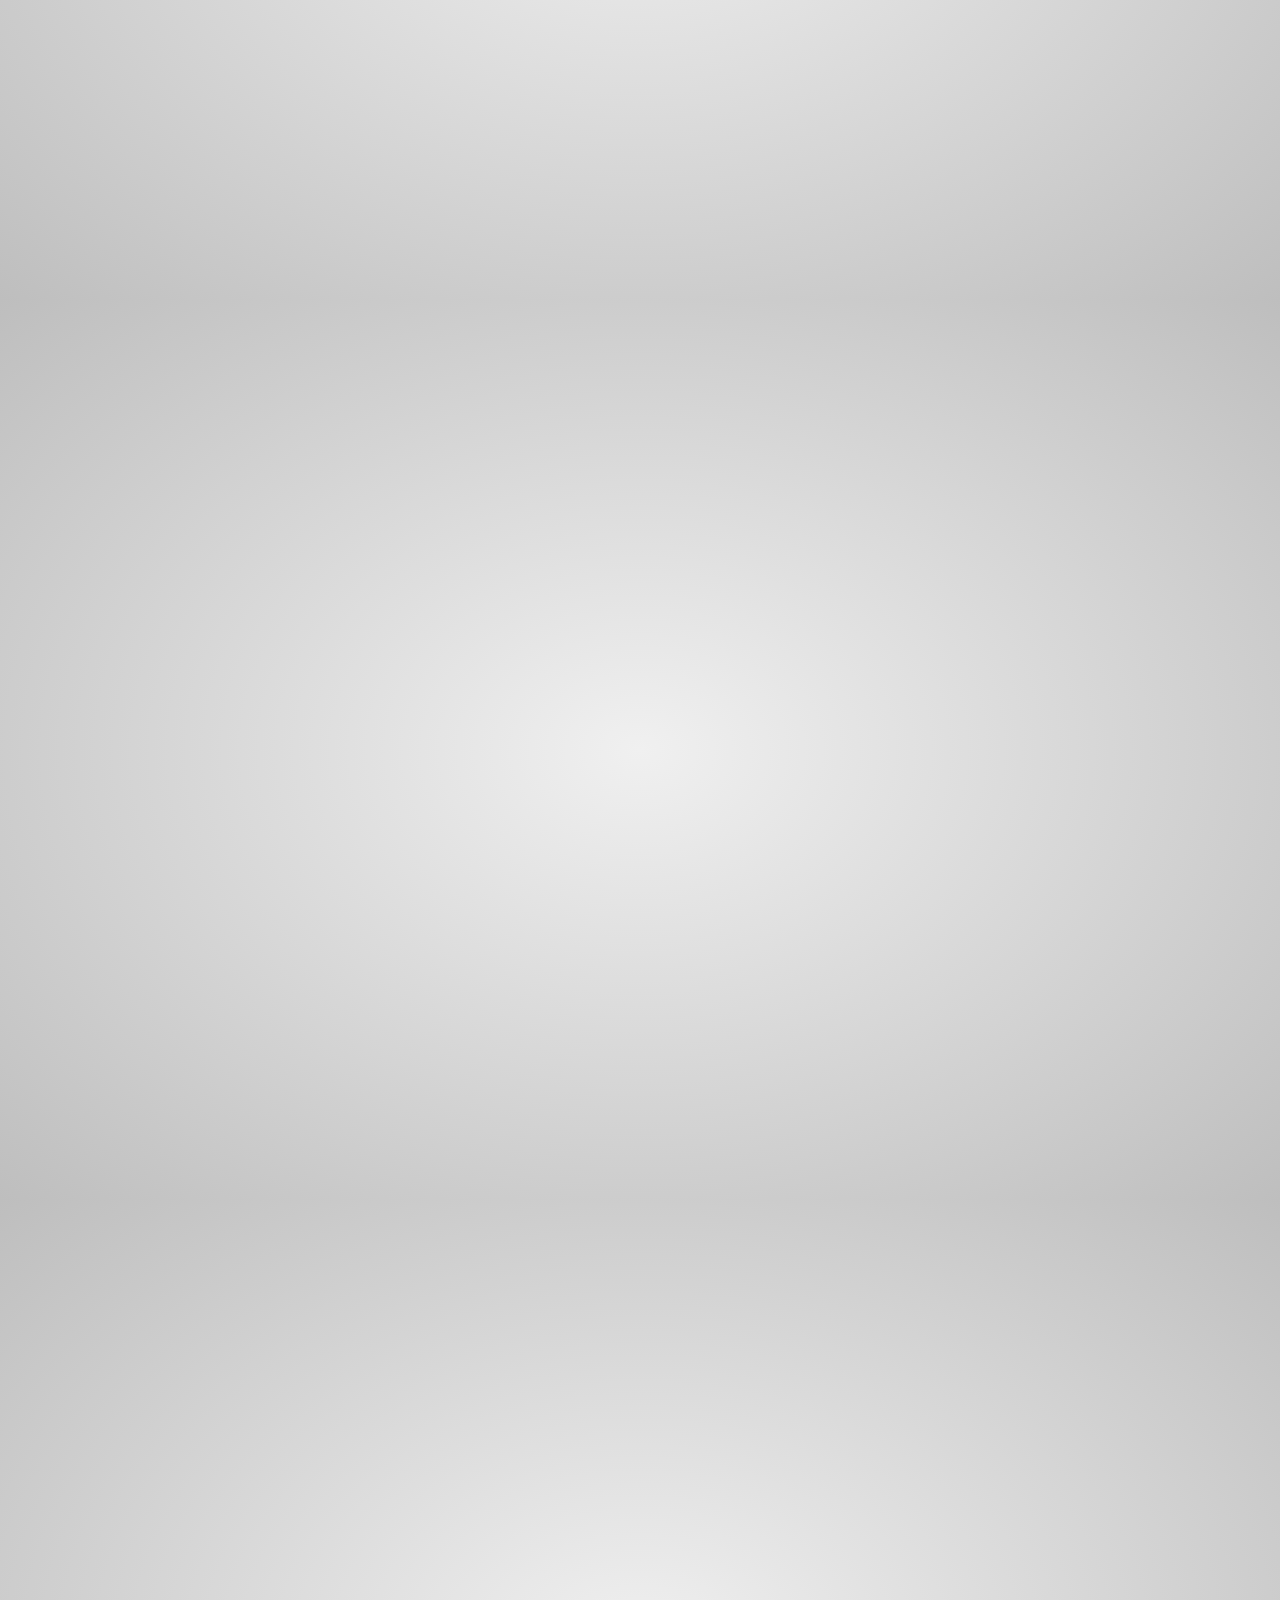
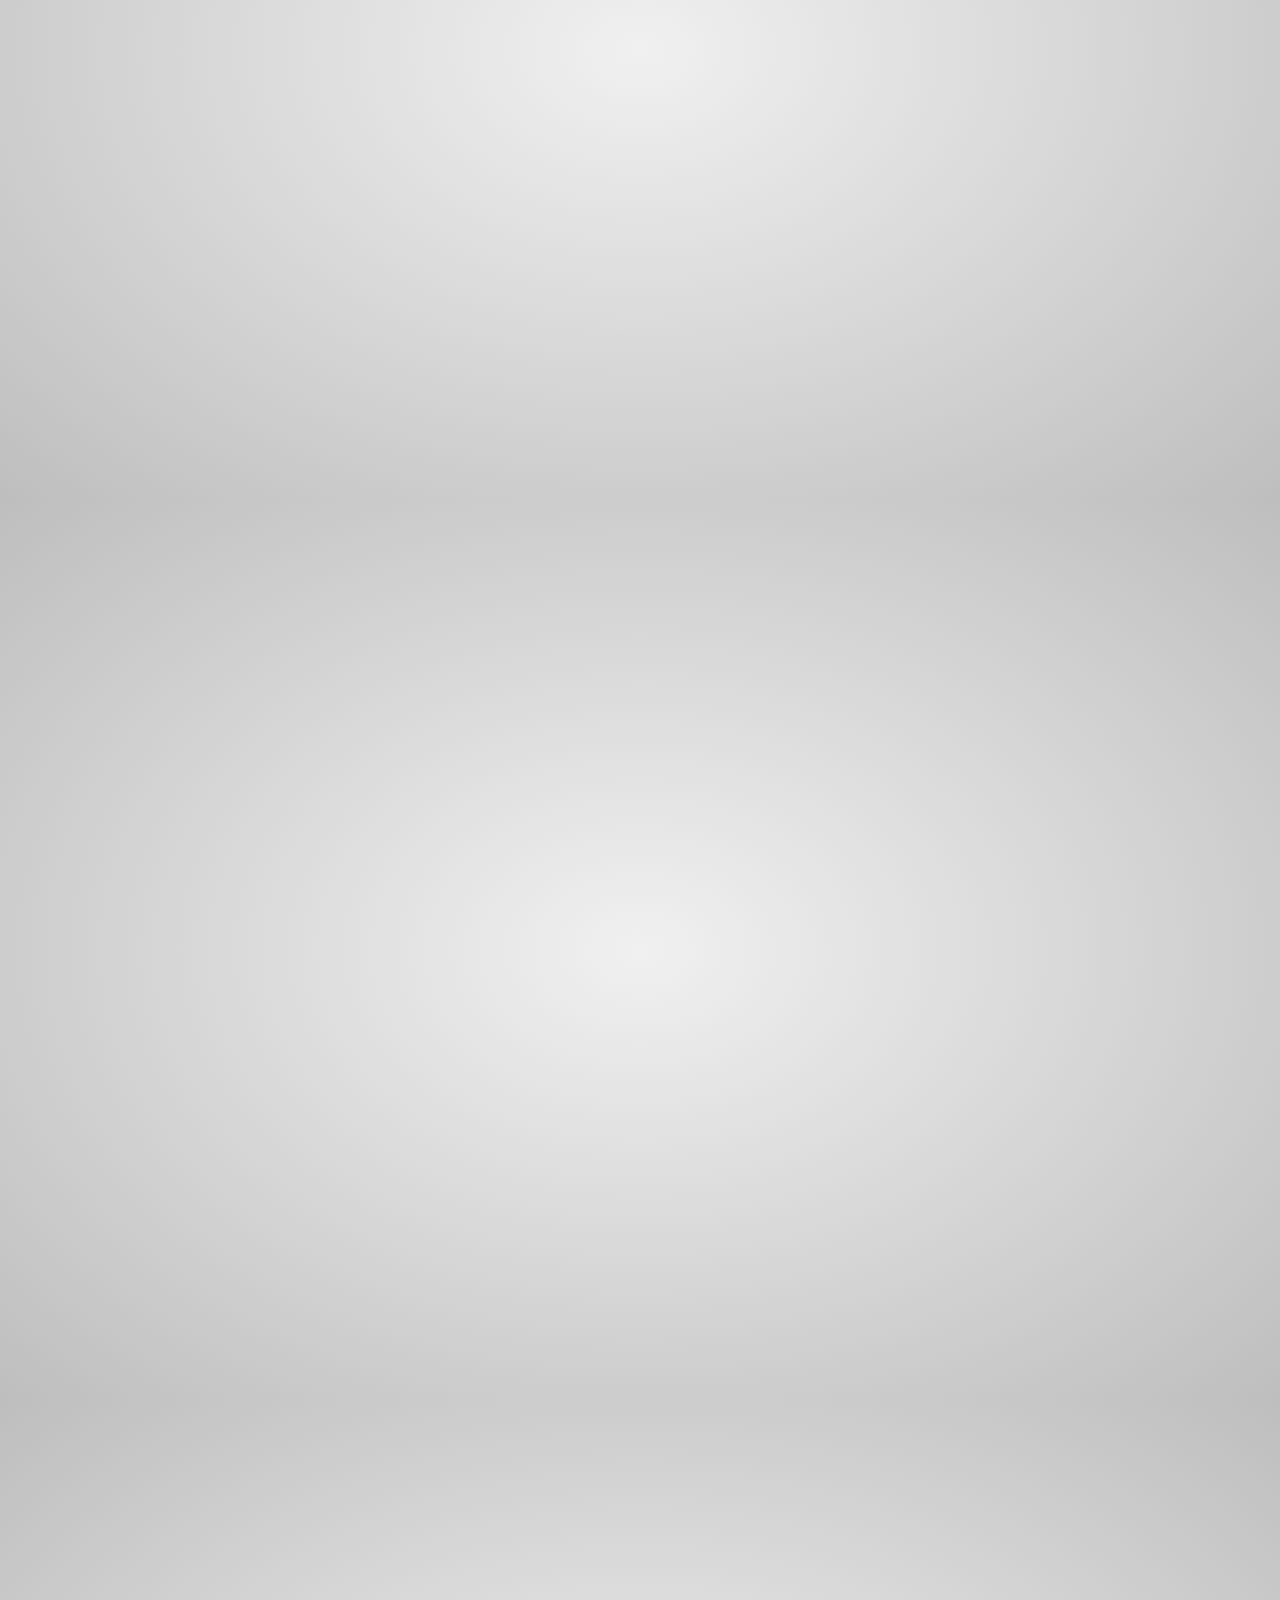
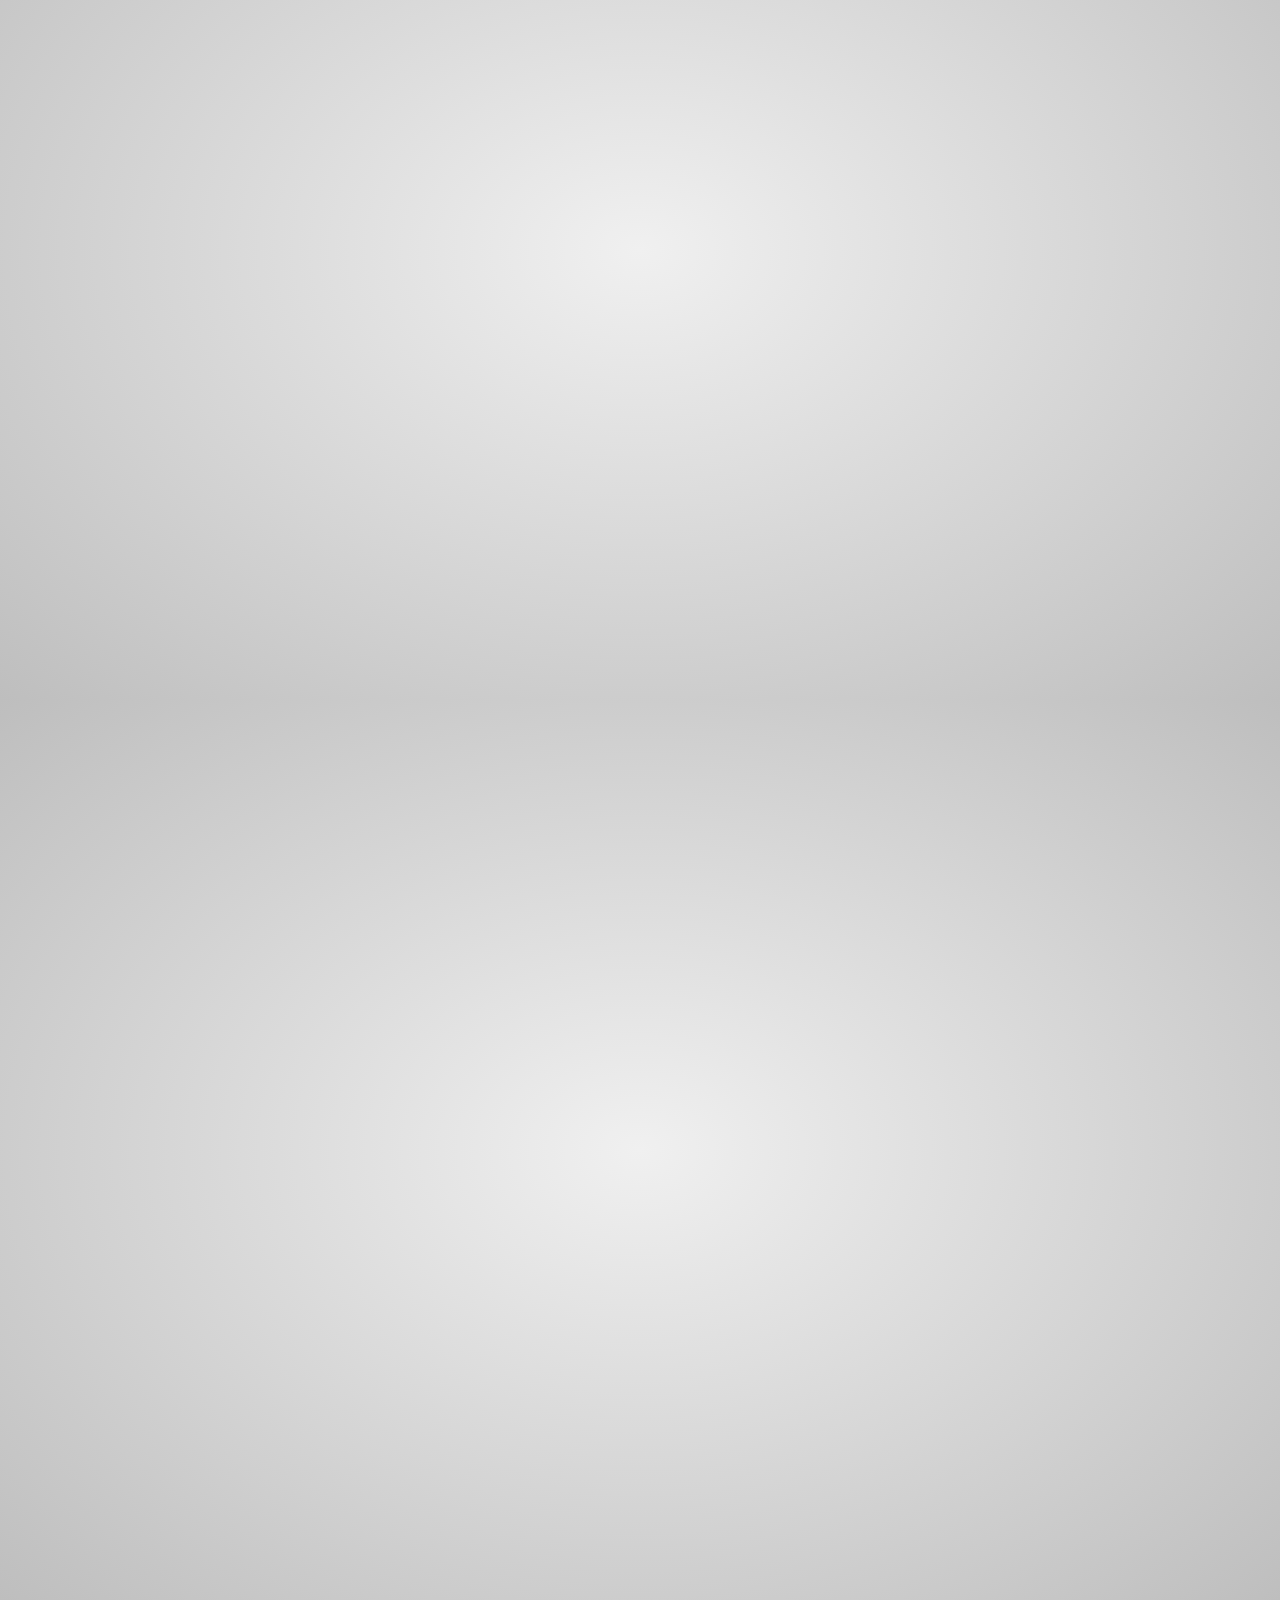
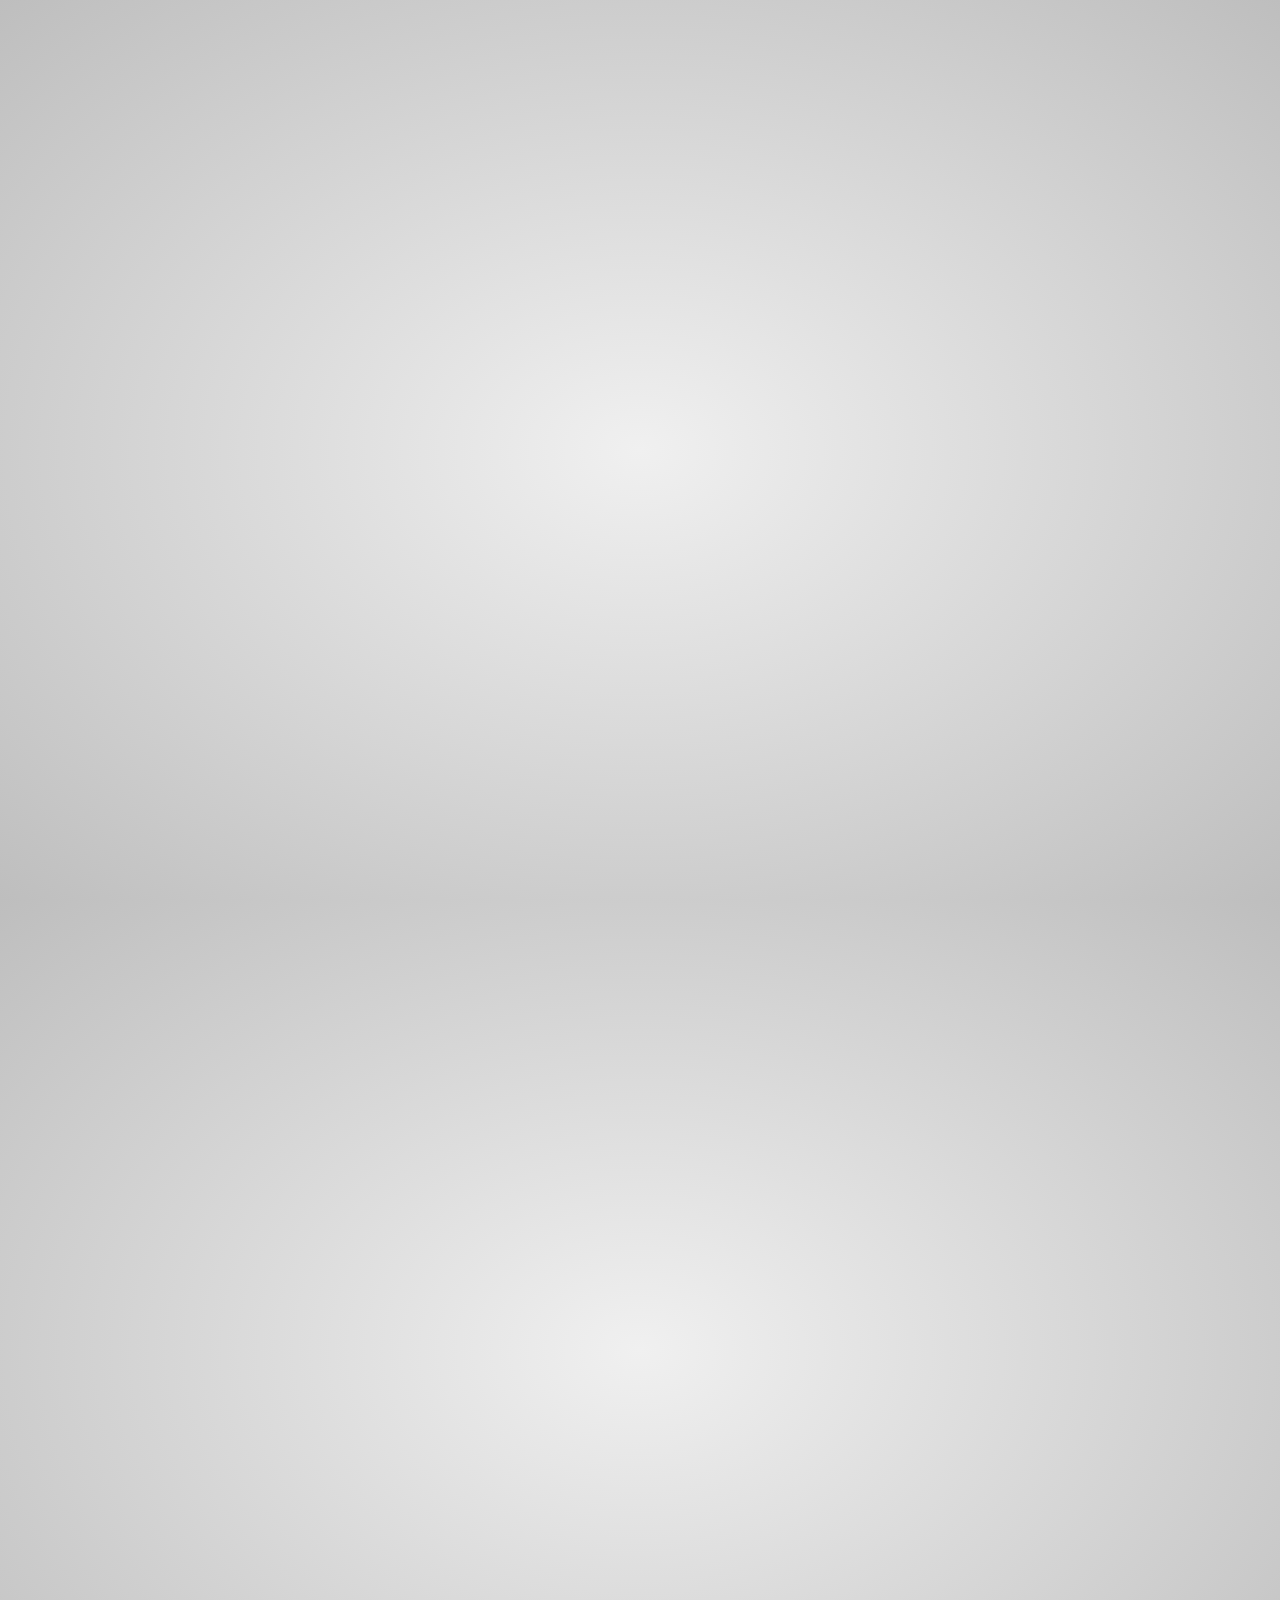
==== commit 82298481: "finished the presentation, yay" ====
--- a/praesentation/index.html
+++ b/praesentation/index.html
@@ -2,15 +2,15 @@
 
 <html lang="de">
 <head>
+    <title>IdPA-Praesentation</title>
     <meta charset="utf-8" />
     <meta name="viewport" content="width=1024" />
     <meta name="apple-mobile-web-app-capable" content="yes" />
-    <title>impress.js | presentation tool based on the power of CSS3 transforms and transitions in modern browsers | by Bartek Szopka @bartaz</title>
     
     <meta name="description" content="impress.js is a presentation tool based on the power of CSS3 transforms and transitions in modern browsers and inspired by the idea behind prezi.com." />
     <meta name="author" content="Bartek Szopka" />
 
-    <!--link href="http://fonts.googleapis.com/css?family=Open+Sans:regular,semibold,italic,italicsemibold|PT+Sans:400,700,400italic,700italic|PT+Serif:400,700,400italic,700italic" rel="stylesheet" /-->
+    <link href="http://fonts.googleapis.com/css?family=Open+Sans:regular,semibold,italic,italicsemibold|PT+Sans:400,700,400italic,700italic|PT+Serif:400,700,400italic,700italic" rel="stylesheet" />
 
     <link href="css/impress-demo.css" rel="stylesheet" />
     
@@ -33,8 +33,8 @@
 <div id="impress">
 
 	<div class="step noslide">
-		<h1>Die Vigen&egrave;re-Verschlüsselung</h1>
-		<q>Niklaus Hofer, Roland Rytz</q>
+		<h1 style="font-weight: 200">Die Vigen&egrave;re-Verschlüsselung</h1>
+		<q style="font-weight: 200">Niklaus Hofer, Roland Rytz</q>
 	</div>
 	
 	<div class="step slide" data-y="1000" data-z="1000">
@@ -49,7 +49,7 @@
 	</div>
 	
 	<div class="step slide" data-y="3000" data-z="3000">
-		<iframe width=750" height="600" src="../code/table.html">
+		<iframe width=650" height="600" src="../code/table.html">
 		</iframe>
 	</div>
 	
@@ -71,7 +71,7 @@
 	</div>
 	
 	<div class="step slide" data-y="5000" data-z="5000">
-	<h2 style="font-size: 2.1em; margin-top: 200px;">Mathematischer Hintergrund</h2>
+	<h2 style="margin-top: 200px;">Mathematischer Hintergrund</h2>
 	</div>
 	
 	<div class="step slide" data-y="6000" data-z="6000">
@@ -81,8 +81,31 @@
 	<q>V = Verschlüsselter Text</q>
 	<q>l = Länge des Passwortes</q>
 	<q>i = Aktuelle Stelle</q>
-	
-	<img src="./img/encrypt.png" alt="" title="" height="42" width="510" />
+	<br />
+	<math style="font-size: 2em; color: #000000;">
+        <msub>
+          <mi>V</mi>
+          <mo>i</mo>
+        </msub>
+        <mo>=</mo>
+        <mo>(</mo>
+        <msub>
+          <mi>K</mi>
+          <mn>i</mn>
+        </msub>
+        <mo>+</mo>
+        <msub>
+          <mi>P</mi>
+          <mn>
+            <mi>i</mi>
+            <mo>%</mo>
+            <mi>l</mi>
+          </mn>
+        </msub>
+        <mo>)</mo>
+        <mo>%</mo>
+        <mn>26</mn>
+      </math>
 	
 	</div>
 	
@@ -93,10 +116,108 @@
 	<q>V = Verschlüsselter Text</q>
 	<q>l = Länge des Passwortes</q>
 	<q>i = Aktuelle Stelle</q>
-	
-	<img src="./img/encrypt.png" alt="" title="" height="42" width="510" />
-	
-	</div>
+	<br />
+	<math style="font-size: 1.8em; color: #000000;">
+	   <msub>
+          <mi>K</mi>
+          <mo>i</mo>
+        </msub>
+        <mo>=</mo>
+        <mo>(</mo>
+        <mi>26</mi>
+        <mo>+</mo>
+        <msub>
+          <mi>V</mi>
+          <mn>i</mn>
+        </msub>
+        <mo>-</mo>
+        <msub>
+          <mi>P</mi>
+          <mn>
+            <mi>i</mi>
+            <mo>%</mo>
+            <mi>l</mi>
+          </mn>
+        </msub>
+        <mo>)</mo>
+        <mo>%</mo>
+        <mn>26</mn>
+      </math>
+	
+	</div>
+	
+	<div class="step slide" data-y="8000" data-z="8000">
+	<h2 style="margin-top: 200px;">Vorgehen</h2>
+	</div>
+	
+	<div class="step slide" data-y="9000" data-z="9000">
+	<h2>HERMES</h2>
+	<q>Vom Bund standartisierte Projektmethode zur Softwareentwicklung</q>
+	<ul>
+		<li><span>Voranalyse</span></li>
+		<li><span>Konzept</span></li>
+		<li><span>Realisierung</span></li>
+		<li><span>Einführung</span></li>
+		<li><span>Abschluss</span></li>
+	</ul>
+	</div>
+	
+	<div class="step slide" data-y="11000" data-z="11000">
+	<h2>Voranalyse</h2>
+	<ul>
+		<li><span>Situationsanalyse</span></li>
+		<li><span>Variantenanalyse</span></li>
+		<li><span>Analyse Wirtschaftlichkeit</span></li>
+	</ul>
+	</div>
+	
+	<div class="step slide" data-y="12000" data-z="12000">
+	<h2>Konzept</h2>
+	<ul>
+		<li><span>Use Cases</span></li>
+			<ul>
+				<li><span>Was muss die Software können?</span></li>
+				<li><span>Test Cases</span></li>
+			</ul>
+		<li><span>Entwerfen der Applikation</span></li>
+			<ul>
+				<li><span>Funktionsweise</span></li>
+				<li><span>Aufbau</span></li>
+				<li><span>Genauer Ablauf</span></li>
+			</ul>
+	</ul>
+	</div>
+	
+	<div class="step slide" data-y="13000" data-z="13000">
+	<h2>Realisierung</h2>
+	<ul>
+		<li><span>Umsetzung des Konzepts</span></li>
+		<li><span>Dokumentation der &Auml;nderungen</span></li>
+	</ul>
+	</div>
+	
+	<div class="step slide" data-y="14000" data-z="14000">
+	<h2>Einführung</h2>
+	<ul>
+		<li><span>Deployment</span></li>
+		<li><span>Nutzerschulung</span></li>
+	</ul>
+	</div>
+	
+	<div class="step slide" data-y="15000" data-z="15000">
+		<h2 style="margin-top: 200px;">Wikipedia-Eintrag</h2>
+	</div>
+	
+	<div class="step slide" data-y="16000" data-z="16000">
+		<h2>Wikipedia</h2>
+		<ul>
+			<li><span>Mehr Recherche wäre nötig gewesen (Community)</span></li>
+			<li><span>Zu spät begonnen</span></li>
+			<li><span>Gute Quellen gefunden</span></li>
+			<li><span><i>Soon to be available on a Wikipedia near you!</i></span></li>
+		</ul>
+	</div>
+	
 	
 	
 	<!--<div class="step slide" data-y="9000" data-z="9000">
--- a/praesentation/css/impress-demo.css
+++ b/praesentation/css/impress-demo.css
@@ -195,6 +195,15 @@
     And then we hide the message, when support is detected in the browser.
 */
 
+ul{
+	color: #FF8800;
+	padding-left: 20px;
+}
+
+ul span{
+	color: #000000;
+}
+
 .fallback-message {
     font-family: sans-serif;
     line-height: 1.3;
@@ -259,7 +268,7 @@
 
 .monospace{
 	font-family: monospace !important;
-	font-size: 0.6em !important;
+	font-size: 0.55em !important;
 	line-height: 1em !important;
 }
 
@@ -269,6 +278,7 @@
     width: 800px;
     height: 700px;
     padding: 40px 60px;
+    left: 100px;
 
     background-color: white;
     border: 1px solid rgba(0, 0, 0, .3);
@@ -286,9 +296,10 @@
 .noslide {
     display: block;
 
-    width: 900px;
+    width: 800px;
     height: 700px;
     padding: 40px 60px;
+    left: 100px;
 
     background-color: none;
     border: none;
